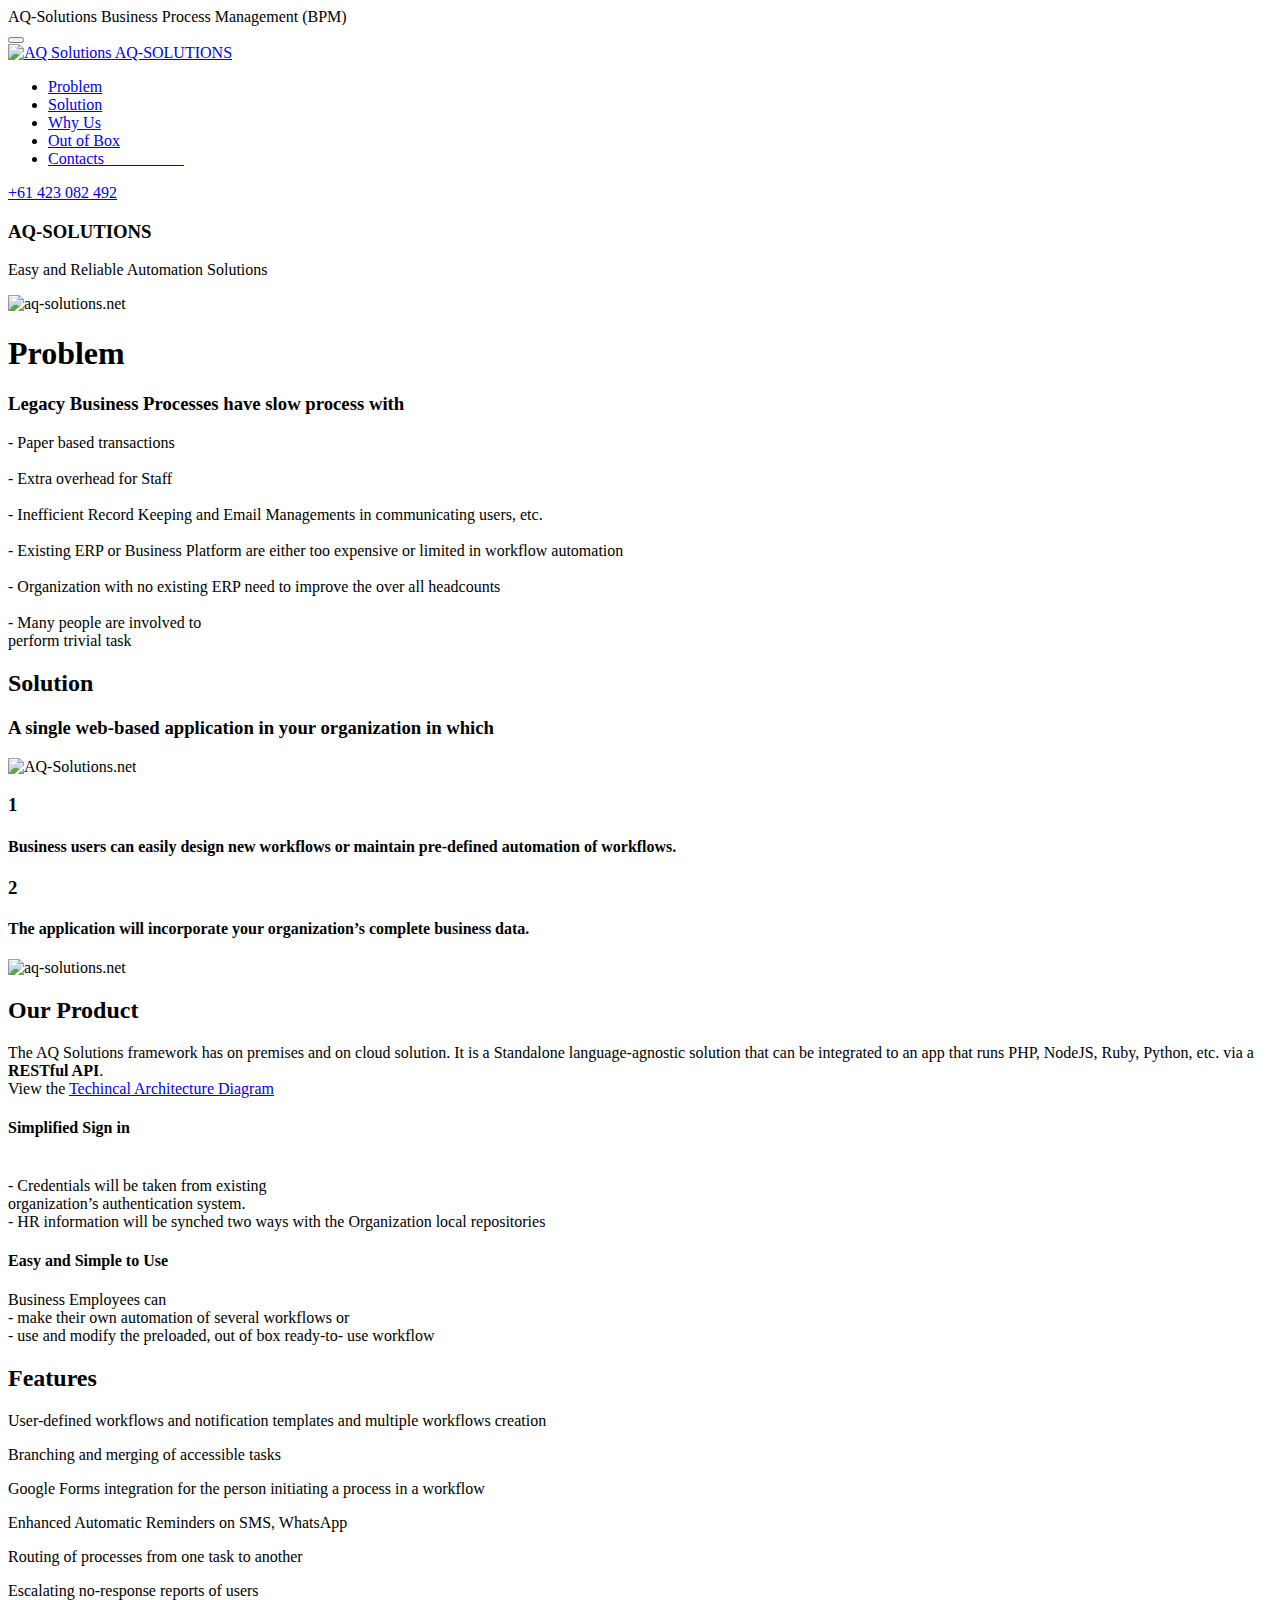
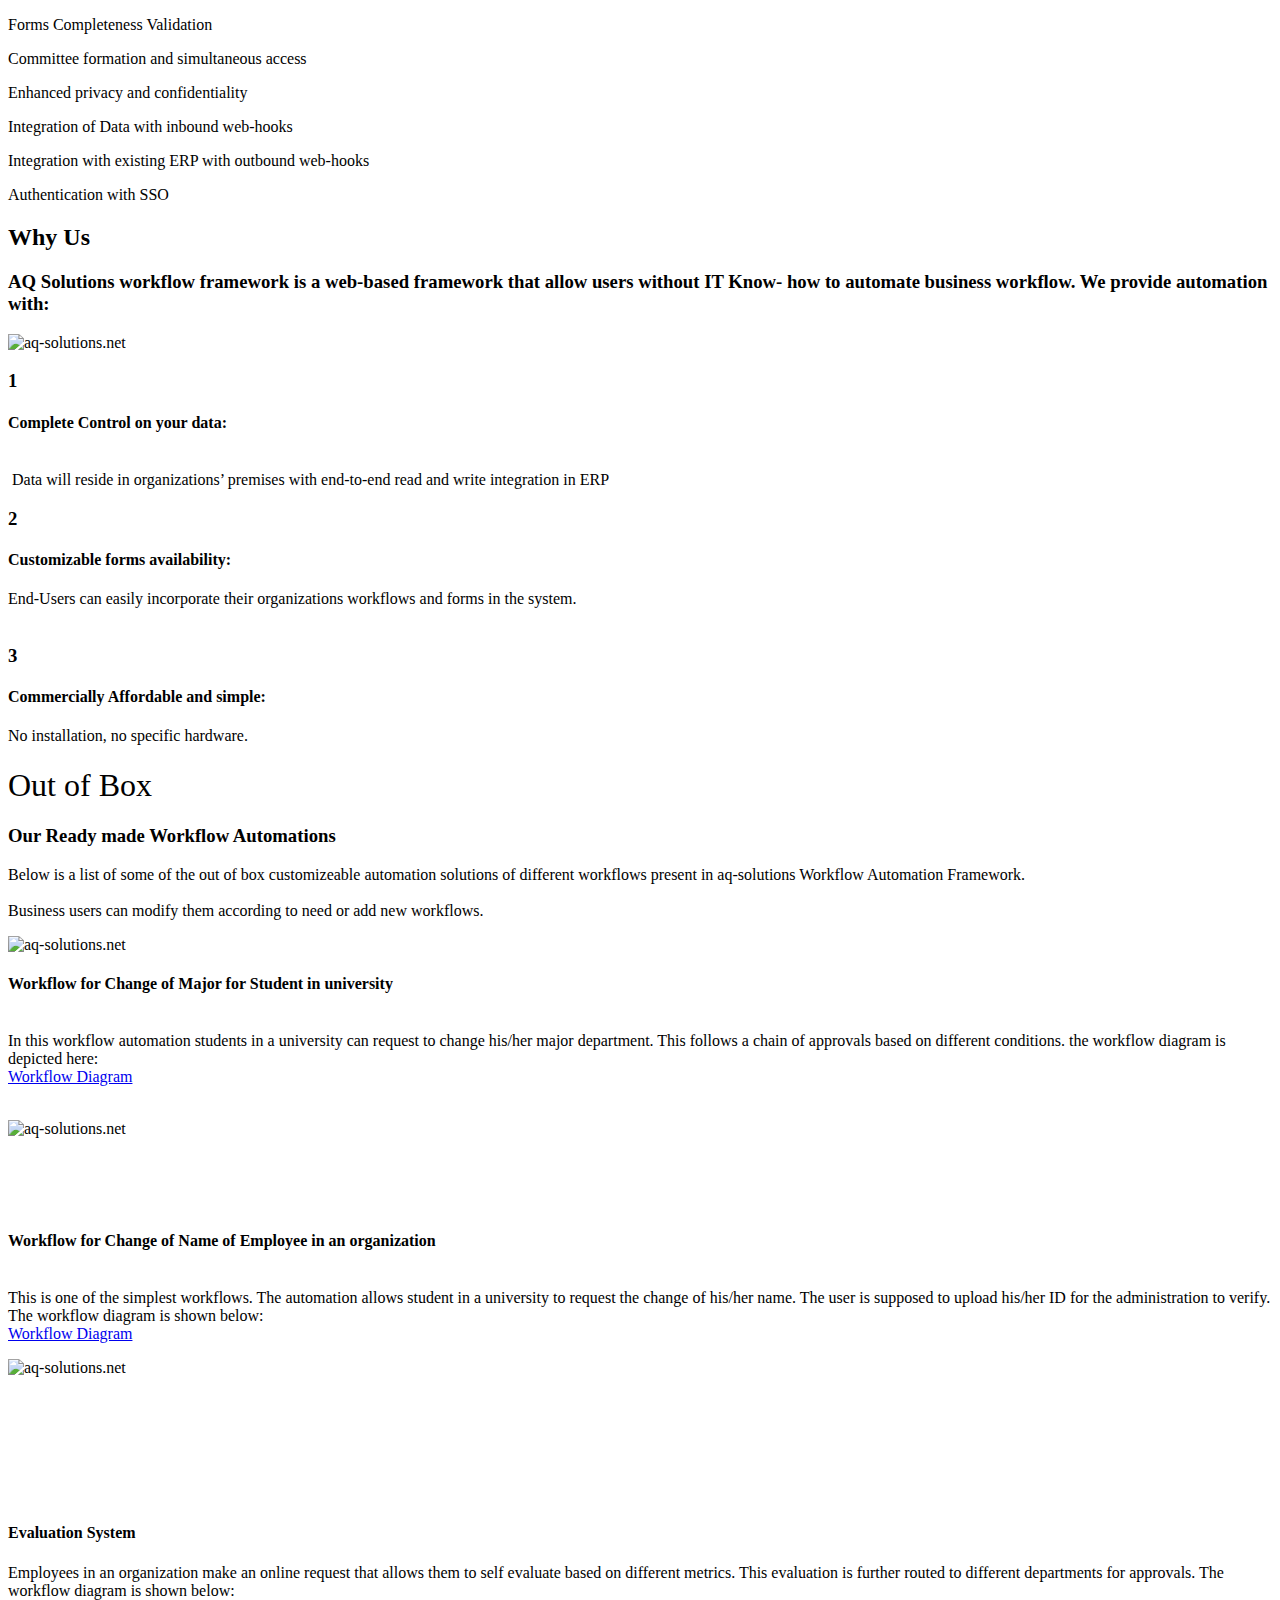
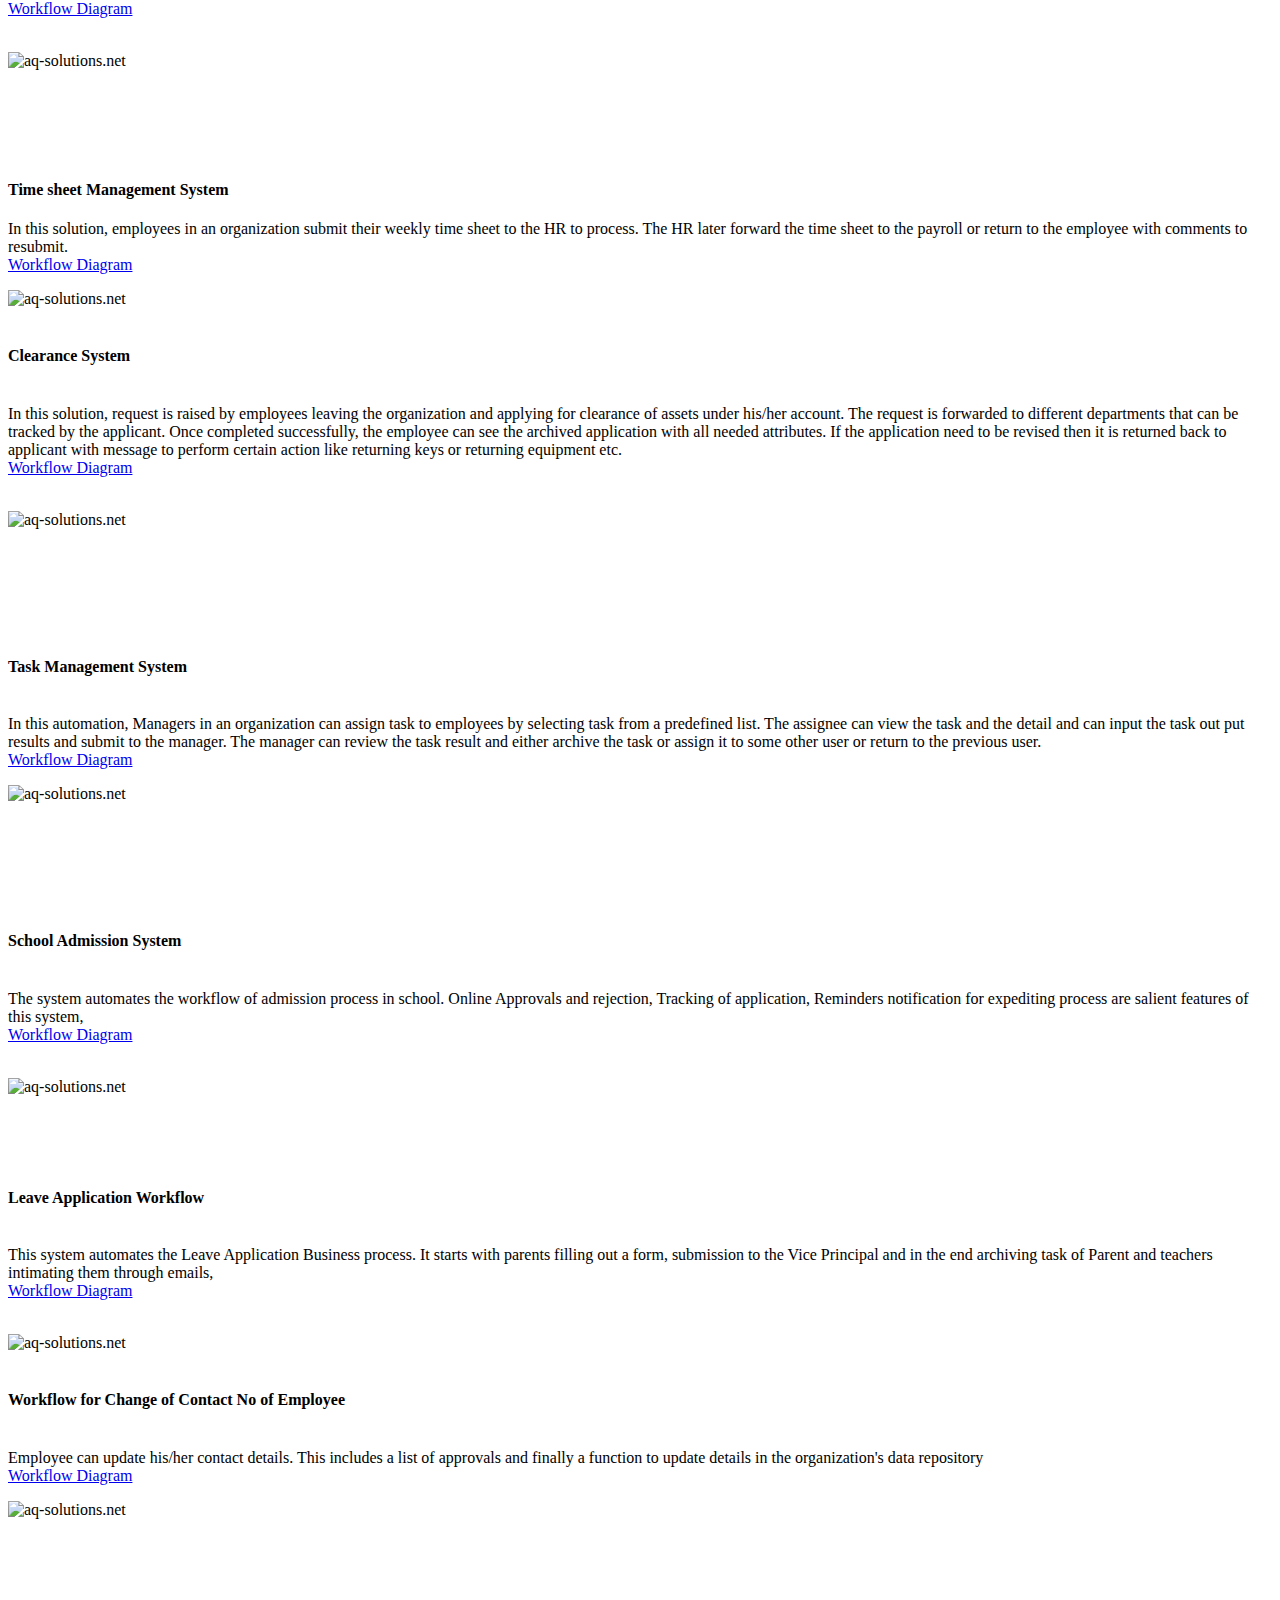
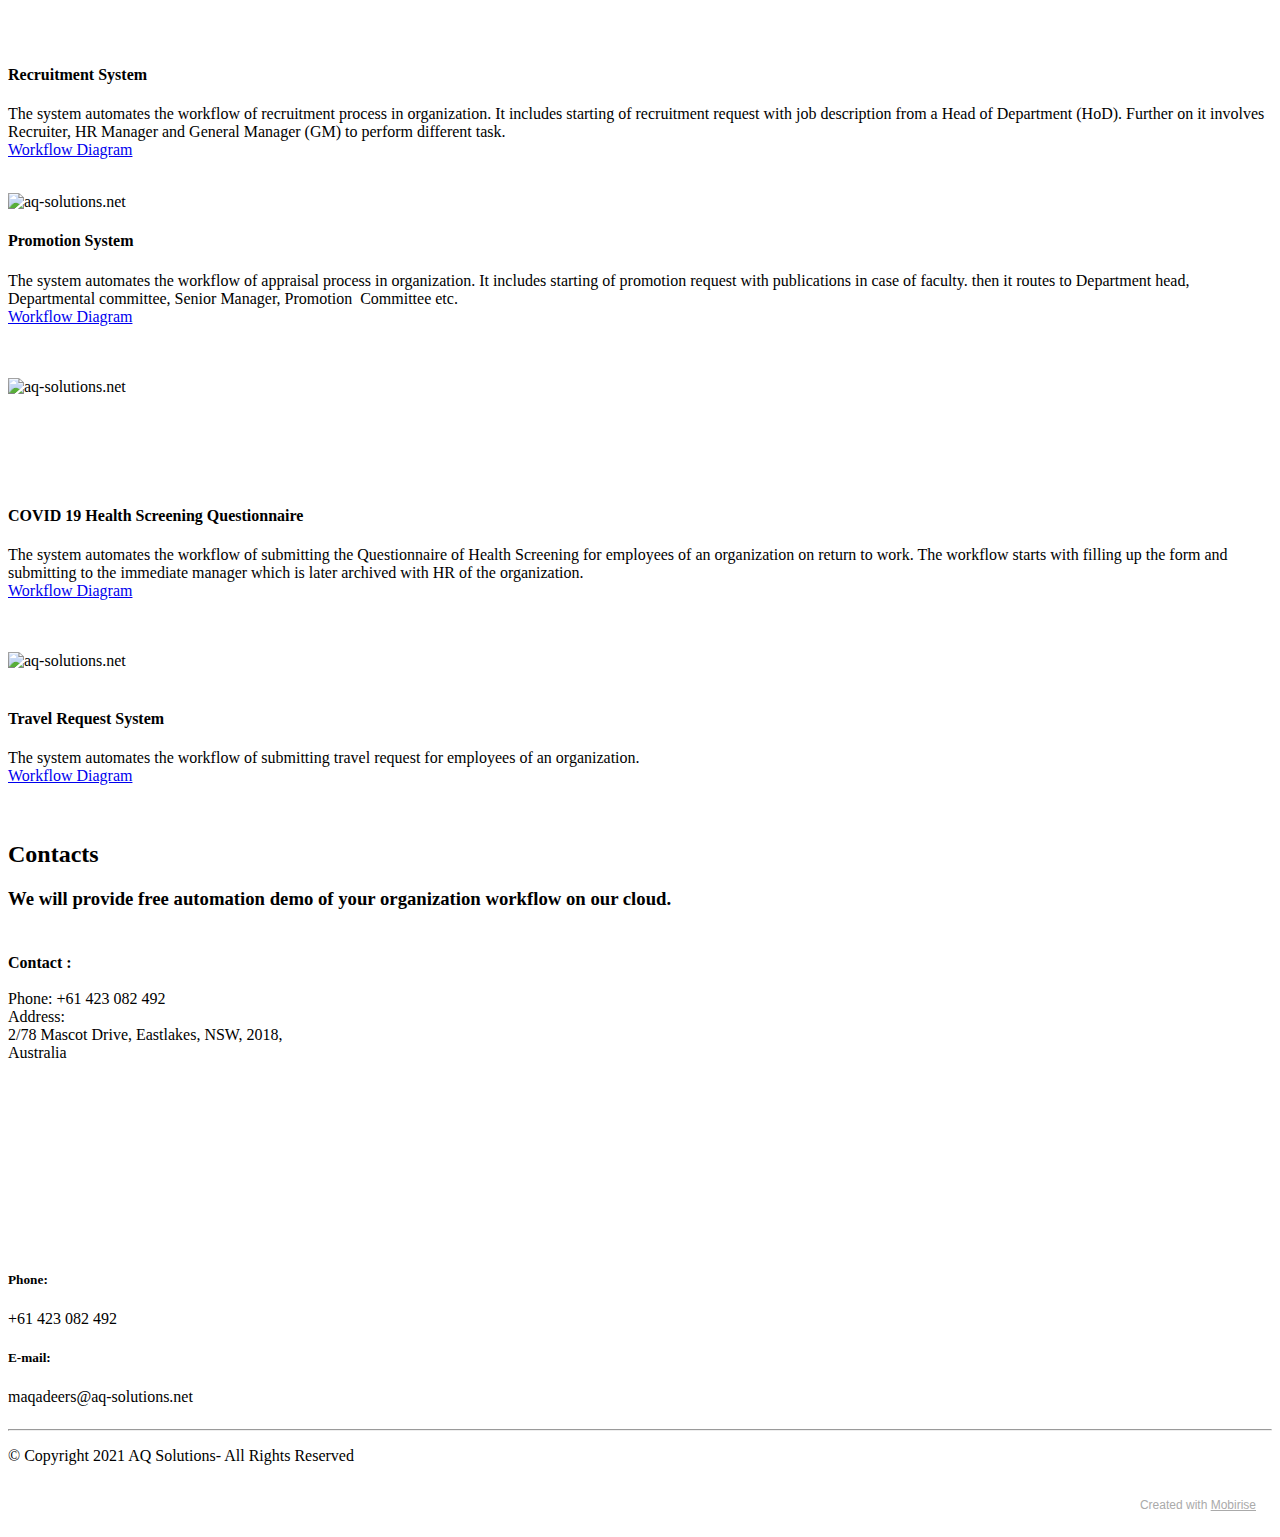
==== index.html @ 7f79ac9f "Change1" ====
<!DOCTYPE html>
<html  >
<head>
  <!-- Site made with Mobirise Website Builder v5.3.0, https://mobirise.com -->
  <meta charset="UTF-8">
  <meta http-equiv="X-UA-Compatible" content="IE=edge">
  <meta name="generator" content="Mobirise v5.3.0, mobirise.com">
  <meta name="twitter:card" content="summary_large_image"/>
  <meta name="twitter:image:src" content="assets/images/index-meta.jpg">
  <meta property="og:image" content="assets/images/index-meta.jpg">
  <meta name="twitter:title" content="AQ-SOLUTIONS">
  <meta name="viewport" content="width=device-width, initial-scale=1, minimum-scale=1">
  <link rel="shortcut icon" href="assets/images/logo-129x108.jpg" type="image/x-icon">
  <meta name="description" content="Optimizing Business Process Automation.  AQ-Solutions provides Workflow Automation Framework that facilitates business users to develop workflow automation or manage out of box workflow automations.   Workflow Automation Framework also incorporates organization’s complete business data. ">
  
  
  <title>AQ-SOLUTIONS</title>
  <link rel="stylesheet" href="assets/web/assets/mobirise-icons/mobirise-icons.css">
  <link rel="stylesheet" href="assets/web/assets/mobirise-icons2/mobirise2.css">
  <link rel="stylesheet" href="assets/bootstrap/css/bootstrap.min.css">
  <link rel="stylesheet" href="assets/bootstrap/css/bootstrap-grid.min.css">
  <link rel="stylesheet" href="assets/bootstrap/css/bootstrap-reboot.min.css">
  <link rel="stylesheet" href="assets/web/assets/gdpr-plugin/gdpr-styles.css">
  <link rel="stylesheet" href="assets/tether/tether.min.css">
  <link rel="stylesheet" href="assets/animatecss/animate.min.css">
  <link rel="stylesheet" href="assets/dropdown/css/style.css">
  <link rel="stylesheet" href="assets/socicon/css/styles.css">
  <link rel="stylesheet" href="assets/theme/css/style.css">
  <link rel="preload" as="style" href="assets/mobirise/css/mbr-additional.css"><link rel="stylesheet" href="assets/mobirise/css/mbr-additional.css" type="text/css">
  
  
  
  
</head>
<body>

<!-- Analytics -->
AQ-Solutions 
Business Process Management (BPM)

<!-- /Analytics -->


  
  <section class="menu cid-s3hNIzCA5r" once="menu" id="menu2-j">

    

    <nav class="navbar navbar-expand beta-menu navbar-dropdown align-items-center navbar-fixed-top navbar-toggleable-sm">
        <button class="navbar-toggler navbar-toggler-right" type="button" data-toggle="collapse" data-target="#navbarSupportedContent" aria-controls="navbarSupportedContent" aria-expanded="false" aria-label="Toggle navigation">
            <div class="hamburger">
                <span></span>
                <span></span>
                <span></span>
                <span></span>
            </div>
        </button>
        <div class="menu-logo">
            <div class="navbar-brand">
                <span class="navbar-logo">
                    <a href="https://aq-solutions.net">
                        <img src="assets/images/logo-129x108.jpg" alt="AQ Solutions" title="Optimizing Business Automation Processes" style="height: 3.8rem;">
                    </a>
                </span>
                <span class="navbar-caption-wrap"><a class="navbar-caption text-black text-primary display-5" href="https://aq-solutions.net" target="_blank">AQ-SOLUTIONS</a></span>
            </div>
        </div>
        <div class="collapse navbar-collapse" id="navbarSupportedContent">
            <ul class="navbar-nav nav-dropdown" data-app-modern-menu="true"><li class="nav-item">
                    <a class="nav-link link text-black display-4" href="index.html#header3-6">
                        Problem</a>
                </li>
                <li class="nav-item">
                    <a class="nav-link link text-black display-4" href="index.html#features11-f">Solution</a>
                </li><li class="nav-item"><a class="nav-link link text-black display-4" href="index.html#counters4-a">Why Us</a></li><li class="nav-item"><a class="nav-link link text-black display-4" href="index.html#header16-q">Out of Box</a></li><li class="nav-item"><a class="nav-link link text-black display-4" href="index.html#contacts1-h">
                        Contacts &nbsp; &nbsp; &nbsp; &nbsp; &nbsp; &nbsp; &nbsp; &nbsp; &nbsp; &nbsp;</a></li></ul>
            <div class="navbar-buttons mbr-section-btn"><a class="btn btn-sm btn-secondary display-7" href="tel:12345678901"><span class="mbri-mobile mbr-iconfont mbr-iconfont-btn" style="font-size: 15px;"></span>+61 423 082 492<br></a></div>
        </div>
    </nav>
</section>

<section class="cid-s3ibS9M7gI mbr-fullscreen mbr-parallax-background" id="header2-s">

    

    <div class="mbr-overlay" style="opacity: 0.8; background-color: rgb(35, 35, 35);"></div>

    <div class="container align-center">
        <div class="row justify-content-md-center">
            <div class="mbr-white col-md-10">
                
                <h3 class="mbr-section-subtitle align-center mbr-light pb-3 mbr-fonts-style display-2"><strong>AQ-SOLUTIONS</strong></h3>
                <p class="mbr-text pb-3 mbr-fonts-style display-5">
                    Easy and Reliable Automation Solutions</p>
                
            </div>
        </div>
    </div>
    <div class="mbr-arrow hidden-sm-down" aria-hidden="true">
        <a href="#next">
            <i class="mbri-down mbr-iconfont"></i>
        </a>
    </div>
</section>

<section class="header3 cid-s3dkK2cMDU" id="header3-6">

    

    

    <div class="container">
        <div class="media-container-row">
            <div class="mbr-figure" style="width: 85%;">
                <img src="assets/images/mbr-924x693.jpg" alt="aq-solutions.net" title="Problems in Legacy systems">
            </div>

            <div class="media-content">
                <h1 class="mbr-section-title mbr-white pb-3 mbr-fonts-style display-1">
                    Problem</h1>
                <h3 class="mbr-section-subtitle align-left mbr-white mbr-light pb-3 mbr-fonts-style display-2">Legacy Business Processes have slow process with&nbsp;</h3>
                <div class="mbr-section-text mbr-white pb-3 ">
                    <p class="mbr-text mbr-fonts-style display-5">- Paper based transactions
<br><br>- Extra overhead for Staff<br><br>- Inefficient Record Keeping and Email Managements in communicating users, etc.&nbsp;<br><br>- Existing ERP or Business Platform are either too expensive or limited in workflow automation <br>
<br>- Organization with no existing ERP need to improve the over all headcounts <br>    
<br>- Many people are involved to 
<br>perform trivial task <br></p>
                </div>
                
            </div>
        </div>
    </div>

</section>

<section class="counters4 counters cid-s3hRTDCoGm" id="counters4-n">

    

    

    <div class="container pt-4 mt-2">
        <h2 class="mbr-section-title pb-3 align-center mbr-fonts-style display-1">Solution</h2>
        <h3 class="mbr-section-subtitle pb-5 align-center mbr-fonts-style display-5">A single web-based application in your organization in which 
</h3>
        <div class="media-container-row">
            <div class="media-block m-auto" style="width: 47%;">
                <div class="mbr-figure">
                    <img src="assets/images/mbr-979x653.jpg" alt="AQ-Solutions.net" title="How the business users can make workflow automation">
                </div>
            </div>
            <div class="cards-block">
                <div class="cards-container">
                    <div class="card px-3 align-left col-12">
                        <div class="panel-item p-4 d-flex align-items-start">
                            <div class="card-img pr-3">
                                <h3 class="img-text d-flex align-items-center justify-content-center">
                                    1
                                </h3>
                            </div>
                            <div class="card-text">
                                <h4 class="mbr-content-title mbr-bold mbr-fonts-style display-5">Business users can easily design new workflows or maintain pre-defined automation of workflows.</h4>
                                
                            </div>
                        </div>
                    </div>
                    <div class="card px-3 align-left col-12">
                        <div class="panel-item p-4 d-flex align-items-start">
                            <div class="card-img pr-3">
                                <h3 class="img-text d-flex align-items-center justify-content-center">
                                    2
                                </h3>
                            </div>
                            <div class="card-text">
                                <h4 class="mbr-content-title mbr-bold mbr-fonts-style display-5">The application will incorporate your organization’s complete business data.&nbsp;</h4>
                                
                            </div>
                        </div>
                    </div>
                    
                    
                </div>
            </div>
        </div>
    </div>
</section>

<section class="features11 cid-s3dp6bJSyZ" id="features11-f">

    

    

    <div class="container">   
        <div class="col-md-12">
            <div class="media-container-row">
                <div class="mbr-figure m-auto" style="width: 50%;">
                    <img src="assets/images/mbr-952x614.jpg" alt="aq-solutions.net" title="Workflow Automation Framework">
                </div>
                <div class=" align-left aside-content">
                    <h2 class="mbr-title pt-2 mbr-fonts-style display-2">Our Product</h2>
                    <div class="mbr-section-text">
                        <p class="mbr-text mb-5 pt-3 mbr-light mbr-fonts-style display-5">
                        The AQ Solutions framework has on premises and on cloud solution. It is a Standalone language-agnostic solution that can be integrated to an app that runs PHP, NodeJS, Ruby, Python, etc. via a <strong>RESTful API</strong>. <br>View the <a href="http://shorturl.at/dzDV7" target="_blank" class="text-primary">Techincal Architecture Diagram</a></p>
                    </div>

                    <div class="block-content">
                        <div class="card p-3 pr-3">
                            <div class="media">
                                <div class=" align-self-center card-img pb-3">
                                    <span class="mbr-iconfont mobi-mbri-bulleted-list mobi-mbri"></span>
                                </div>     
                                <div class="media-body">
                                    <h4 class="card-title mbr-fonts-style display-5">Simplified Sign in<div><br></div></h4>
                                </div>
                            </div>                

                            <div class="card-box">
                                <p class="block-text mbr-fonts-style display-5">- Credentials will be taken from existing 
<br> organization’s authentication system. &nbsp;<br>- HR information will be synched two ways with the Organization local repositories 
                                </p>
                            </div>
                        </div>

                        <div class="card p-3 pr-3">
                            <div class="media">
                                <div class="align-self-center card-img pb-3">
                                    <span class="mbr-iconfont mobi-mbri-like mobi-mbri"></span>
                                </div>     
                                <div class="media-body">
                                    <h4 class="card-title mbr-fonts-style display-5">
                                        Easy and Simple to Use
                                    </h4>
                                </div>
                            </div>                

                            <div class="card-box">
                                <p class="block-text mbr-fonts-style display-5">Business Employees can 
<br>- make their own automation of several workflows or <br>
-&nbsp;use and modify the preloaded, out of box ready-to- use workflow&nbsp;<br></p>
                            </div>
                        </div>
                    </div>
                </div>
            </div>
        </div> 
    </div>          
</section>

<section class="services3 cid-s3dqA6zomt mbr-parallax-background" id="services3-g">
    <!---->
    
    <!---->
    <!--Overlay-->
    <div class="mbr-overlay" style="opacity: 0.5; background-color: rgb(206, 191, 175);">
    </div>
    <!--Container-->
    <div class="container">
        <div class="row">
            <!--Titles-->
            <div class="title pb-5 col-12">
                <h2 class="align-left mbr-fonts-style display-1">
                    Features</h2>
                
            </div>
            <!--Card-1-->
            <div class="card px-3 col-12 col-md-6">
                <div class="card-wrapper media-container-row media-container-row">
                    <div class="card-box">
                        
                        <div class="bottom-line">
                            <p class="mbr-text mbr-fonts-style display-5">User-defined workflows and notification templates and multiple workflows creation<br></p>
                        </div>
                    </div>
                </div>
            </div>
            <!--Card-2-->
            <div class="card px-3 col-12 col-md-6">
                <div class="card-wrapper media-container-row media-container-row">
                    <div class="card-box">
                        
                        <div class="bottom-line">
                            <p class="mbr-text mbr-fonts-style display-5">Branching and merging of accessible tasks​&nbsp;<br></p>
                        </div>
                    </div>
                </div>
            </div>
            <!--Card-3-->
            <div class="card px-3 col-12 col-md-6">
                <div class="card-wrapper media-container-row media-container-row">
                    <div class="card-box">
                        
                        <div class="bottom-line">
                            <p class="mbr-text mbr-fonts-style display-5">
                                Google Forms integration for the person initiating a process in a workflow</p>
                        </div>
                    </div>
                </div>
            </div>
            <!--Card-4-->
            <div class="card px-3 col-12 col-md-6">
                <div class="card-wrapper media-container-row media-container-row">
                    <div class="card-box">
                        
                        <div class="bottom-line">
                            <p class="mbr-text mbr-fonts-style display-5">Enhanced Automatic Reminders on SMS, WhatsApp&nbsp;<br></p>
                        </div>
                    </div>
                </div>
            </div>
            <!--Card-5-->
            <div class="card px-3 col-12 col-md-6">
                <div class="card-wrapper media-container-row media-container-row">
                    <div class="card-box">
                        
                        <div class="bottom-line">
                            <p class="mbr-text mbr-fonts-style display-5">Routing of processes from one task to another&nbsp;<br></p>
                        </div>
                    </div>
                </div>
            </div>
            <!--Card-6-->
            <div class="card px-3 col-12 col-md-6">
                <div class="card-wrapper media-container-row media-container-row">
                    <div class="card-box">
                        
                        <div class="bottom-line">
                            <p class="mbr-text mbr-fonts-style display-5">Escalating no-response reports of users ​&nbsp;<br></p>
                        </div>
                    </div>
                </div>
            </div>
            <!--Card-7-->
            <div class="card px-3 col-12 col-md-6">
                <div class="card-wrapper media-container-row media-container-row">
                    <div class="card-box">
                        
                        <div class="bottom-line">
                            <p class="mbr-text mbr-fonts-style display-5">Forms Completeness Validation&nbsp;<br></p>
                        </div>
                    </div>
                </div>
            </div>
            <!--Card-8-->
            <div class="card px-3 col-12 col-md-6">
                <div class="card-wrapper media-container-row media-container-row">
                    <div class="card-box">
                        
                        <div class="bottom-line">
                            <p class="mbr-text mbr-fonts-style display-5">Committee formation and simultaneous access​&nbsp;<br></p>
                        </div>
                    </div>
                </div>
            </div>
            <!--Card-9-->
            <div class="card px-3 col-12 col-md-6">
                <div class="card-wrapper media-container-row media-container-row">
                    <div class="card-box">
                        
                        <div class="bottom-line">
                            <p class="mbr-text mbr-fonts-style display-5">Enhanced privacy and confidentiality&nbsp;<br></p>
                        </div>
                    </div>
                </div>
            </div>
            <!--Card-10-->
            <div class="card px-3 col-12 col-md-6">
                <div class="card-wrapper media-container-row media-container-row">
                    <div class="card-box">
                        
                        <div class="bottom-line">
                            <p class="mbr-text mbr-fonts-style display-5">Integration of Data with inbound web-hooks&nbsp;<br></p>
                        </div>
                    </div>
                </div>
            </div>
            <!--Card-11-->
            <div class="card px-3 col-12 col-md-6">
                <div class="card-wrapper media-container-row media-container-row">
                    <div class="card-box">
                        
                        <div class="bottom-line">
                            <p class="mbr-text mbr-fonts-style display-5">Integration with existing ERP with outbound web-hooks&nbsp;<br></p>
                        </div>
                    </div>
                </div>
            </div>
            <!--Card-12-->
            <div class="card px-3 col-12 col-md-6">
                <div class="card-wrapper media-container-row media-container-row">
                    <div class="card-box">
                        
                        <div class="bottom-line">
                            <p class="mbr-text mbr-fonts-style display-5">Authentication with SSO&nbsp;<br></p>
                        </div>
                    </div>
                </div>
            </div>
        </div>
    </div>
</section>

<section class="counters4 counters cid-s3dmGpBkvc" id="counters4-a">

    

    <div class="mbr-overlay" style="opacity: 0.9; background-color: rgb(204, 204, 204);">
    </div>

    <div class="container pt-4 mt-2">
        <h2 class="mbr-section-title pb-3 align-center mbr-fonts-style display-1">Why Us</h2>
        <h3 class="mbr-section-subtitle pb-5 align-center mbr-fonts-style display-5">AQ Solutions workflow framework is a web-based framework that allow users without IT Know- how&nbsp;to automate business workflow. We provide automation with:</h3>
        <div class="media-container-row">
            <div class="media-block m-auto" style="width: 49%;">
                <div class="mbr-figure">
                    <img src="assets/images/mbr-1023x664.jpg" alt="aq-solutions.net" title="Workflow Automation Framework">
                </div>
            </div>
            <div class="cards-block">
                <div class="cards-container">
                    <div class="card px-3 align-left col-12">
                        <div class="panel-item p-4 d-flex align-items-start">
                            <div class="card-img pr-3">
                                <h3 class="img-text d-flex align-items-center justify-content-center">
                                    1</h3>
                            </div>
                            <div class="card-text">
                                <h4 class="mbr-content-title mbr-bold mbr-fonts-style display-5">Complete Control on your data:
<div><br></div></h4>
                                <p class="mbr-content-text mbr-fonts-style display-5">&nbsp;Data will reside in organizations’ premises with end-to-end read and write integration in ERP &nbsp;<br></p>
                            </div>
                        </div>
                    </div>
                    <div class="card px-3 align-left col-12">
                        <div class="panel-item p-4 d-flex align-items-start">
                            <div class="card-img pr-3">
                                <h3 class="img-text d-flex align-items-center justify-content-center">
                                    2
                                </h3>
                            </div>
                            <div class="card-text">
                                <h4 class="mbr-content-title mbr-bold mbr-fonts-style display-5">Customizable forms availability:&nbsp;</h4>
                                <p class="mbr-content-text mbr-fonts-style display-5">End-Users can easily incorporate their organizations workflows and forms in the system.
<br><br></p>
                            </div>
                        </div>
                    </div>
                    <div class="card px-3 align-left col-12">
                        <div class="panel-item p-4 d-flex align-items-start">
                            <div class="card-img pr-3">
                                <h3 class="img-text d-flex align-items-center justify-content-center">
                                    3
                                </h3>
                            </div>
                            <div class="card-text">
                                <h4 class="mbr-content-title mbr-bold mbr-fonts-style display-5">Commercially Affordable and simple:&nbsp;</h4>
                                <p class="mbr-content-text mbr-fonts-style display-5">
                                        No installation, no specific hardware.</p>
                            </div>
                        </div>
                    </div>
                    
                </div>
            </div>
        </div>
    </div>
</section>

<section class="header1 cid-s3hZFuyuXz" id="header16-q">

    

    

    <div class="container">
        <div class="row justify-content-md-center">
            <div class="col-md-10 align-center">
                <h1 class="mbr-section-title mbr-bold pb-3 mbr-fonts-style display-1"><span style="font-weight: normal;">Out of Box</span><br></h1>
                <h3 class="mbr-section-subtitle mbr-light pb-3 mbr-fonts-style display-2">Our Ready made Workflow Automations</h3>
                <p class="mbr-text pb-3 mbr-fonts-style display-5">
                    Below is a list of some of the out of box customizeable automation solutions of different workflows present in aq-solutions Workflow Automation Framework. <br><br>Business users can modify them according to need or add new workflows.&nbsp;</p>
                
            </div>
        </div>
    </div>

</section>

<section class="features19 cid-s4whRRHynZ" id="features19-z">
    
    
    <div class="container">
        <div class="row">
            
            
            <div class="item features-image col-lg-4 col-md-6 col-sm-12">
                <div class="item-wrapper">
                    <div class="item-img card-img">
                        <img src="assets/images/mbr-700x700.jpg" alt="aq-solutions.net" title="" data-slide-to="0">
                    </div>
                    <div class="item-content">
                        <h4 class="item-title mbr-fonts-style pb-3 display-5">Workflow for Change of Major for Student in university<br><br></h4>
                        
                        <p class="item-text display-7">In this workflow automation students in a university can request to change his/her major department. This follows a chain of approvals based on different conditions. the workflow diagram is depicted here:&nbsp;<br><a href="https://bit.ly/3esmqnI" target="_blank">Workflow Diagram</a><br><br></p>
                    </div>
                    
                </div>
            </div><div class="item features-image col-lg-4 col-md-6 col-sm-12">
                <div class="item-wrapper">
                    <div class="item-img card-img">
                        <img src="assets/images/mbr-700x494.jpg" alt="aq-solutions.net" title="" data-slide-to="1">
                    </div>
                    <div class="item-content">
                        <h4 class="item-title mbr-fonts-style pb-3 display-5"><br><br><br><br>Workflow for Change of Name of Employee in an organization<div><br></div></h4>
                        
                        <p class="item-text display-7">This is one of the simplest workflows. The automation allows student in a university to request the change of his/her name. The user is supposed to upload his/her ID for the administration to verify. The workflow diagram is shown below:&nbsp;<br><a href="https://bit.ly/2ZmrXYE" target="_blank">Workflow Diagram</a><br></p>
                    </div>
                    
                </div>
            </div><div class="item features-image col-lg-4 col-md-6 col-sm-12">
                <div class="item-wrapper">
                    <div class="item-img card-img">
                        <img src="assets/images/mbr-700x394.jpg" alt="aq-solutions.net" title="" data-slide-to="2">
                    </div>
                    <div class="item-content">
                        <h4 class="item-title mbr-fonts-style pb-3 display-5"><br><br><br><br><br><br><br>Evaluation System
</h4>
                        
                        <p class="item-text display-7">Employees in an organization make an online request that allows them to self evaluate based on different metrics. This evaluation is further routed to different departments for approvals. The workflow diagram is shown below: 
<br><a href="https://bit.ly/38PVWLG" target="_blank">Workflow Diagram</a><br><br></p>
                    </div>
                    
                </div>
            </div>
        </div>
    </div>
</section>

<section class="features19 cid-s3hY0E1YLO" id="features19-p">
    
    
    <div class="container">
        <div class="row">
            <div class="item features-image col-lg-4 col-md-6 col-sm-12">
                <div class="item-wrapper">
                    <div class="item-img card-img">
                        <img src="assets/images/mbr-700x528.jpg" alt="aq-solutions.net" title="">
                    </div>
                    <div class="item-content">
                        <h4 class="item-title mbr-fonts-style pb-3 display-5">
                            <br><br><br><br><br>Time sheet Management System&nbsp;</h4>
                        
                        <p class="item-text display-7">In this solution, employees in an organization submit their weekly time sheet to the HR to process. The HR later forward the time sheet to the payroll or return to the employee with comments to resubmit.&nbsp;<br><a href="https://bit.ly/3lg7D3N" class="text-primary" target="_blank">Workflow Diagram</a><br></p>
                    </div>
                    
                </div>
            </div>
            <div class="item features-image col-lg-4 col-md-6 col-sm-12">
                <div class="item-wrapper">
                    <div class="item-img card-img">
                        <img src="assets/images/mbr-700x741.png" alt="aq-solutions.net" title="">
                    </div>
                    <div class="item-content">
                        <h4 class="item-title mbr-fonts-style pb-3 display-5"><br>Clearance System<br><br></h4>
                        
                        <p class="item-text display-7">In this solution, request is raised by employees leaving the organization and applying for clearance of assets under his/her account. The request is forwarded to different departments that can be tracked by the applicant. Once completed successfully, the employee can see the archived application with all needed attributes. If the application need to be revised then it is returned back to applicant with message to perform certain action like returning keys or returning equipment etc.
<br><a href="https://bit.ly/2WQYKDt" target="_blank">Workflow Diagram</a><br>
<br></p>
                    </div>
                    
                </div>
            </div>
            <div class="item features-image col-lg-4 col-md-6 col-sm-12">
                <div class="item-wrapper">
                    <div class="item-img card-img">
                        <img src="assets/images/mbr-700x515.png" alt="aq-solutions.net" title="">
                    </div>
                    <div class="item-content">
                        <h4 class="item-title mbr-fonts-style pb-3 display-5"><br><br><br><br><br><br>Task Management System<br><br>
</h4>
                        
                        <p class="item-text display-7">In this automation, Managers in an organization can assign task to employees by selecting task from a predefined list. The assignee can view the task and the detail and can input the task out put results and submit to the manager. The manager can review the task result and either archive the task or assign it to some other user or return to the previous user.&nbsp;&nbsp;<br><a href="https://bit.ly/36aG0Tu" class="text-primary" target="_blank">Workflow Diagram</a>&nbsp;<br></p>
                    </div>
                    
                </div>
            </div>
        </div>
    </div>
</section>

<section class="features19 cid-s3i0mOfAFq" id="features19-r">
    
    
    <div class="container">
        <div class="row">
            <div class="item features-image col-lg-4 col-md-6 col-sm-12">
                <div class="item-wrapper">
                    <div class="item-img card-img">
                        <img src="assets/images/mbr-5-700x467.jpg" alt="aq-solutions.net" title="">
                    </div>
                    <div class="item-content">
                        <h4 class="item-title mbr-fonts-style pb-3 display-5"><br><br><br><br><br><br>School Admission System
</h4>
                        
                        <p class="item-text display-7"><br>The system automates the workflow of admission process in school. Online Approvals and rejection, Tracking of application, Reminders notification for expediting process are salient features of this system,
<br><a href="https://bit.ly/3cCUIWj" target="_blank">Workflow Diagram</a><br>
<br></p>
                    </div>
                    
                </div>
            </div>
            <div class="item features-image col-lg-4 col-md-6 col-sm-12">
                <div class="item-wrapper">
                    <div class="item-img card-img">
                        <img src="assets/images/mbr-2-700x525.jpg" alt="aq-solutions.net" title="">
                    </div>
                    <div class="item-content">
                        <h4 class="item-title mbr-fonts-style pb-3 display-5"><br><br><br><br>Leave Application Workflow<br></h4>
                        
                        <p class="item-text display-7"><br>This system automates the Leave Application Business process. It starts with parents filling out a form, submission to the Vice Principal and in the end archiving task of Parent and teachers intimating them through emails,&nbsp;&nbsp;<br><a href="https://bit.ly/36hF0OY" target="_blank">Workflow Diagram</a><br><br></p>
                    </div>
                    
                </div>
            </div><div class="item features-image col-lg-4 col-md-6 col-sm-12">
                <div class="item-wrapper">
                    <div class="item-img card-img">
                        <img src="assets/images/mbr-700x706.png" alt="aq-solutions.net" title="" data-slide-to="2">
                    </div>
                    <div class="item-content">
                        <h4 class="item-title mbr-fonts-style pb-3 display-5"><br>Workflow for Change of Contact No of Employee<div><br></div></h4>
                        
                        <p class="item-text display-7">Employee can update his/her contact details. This includes a list of approvals and finally a function to update details in the organization's data repository<br><a href="https://bit.ly/2ZnqAca" target="_blank">Workflow Diagram</a></p>
                    </div>
                    
                </div>
            </div>
            
        </div>
    </div>
</section>

<section class="features19 cid-s62dwQMpby" id="features19-11">
    
    
    <div class="container">
        <div class="row">
            <div class="item features-image col-lg-4 col-md-6 col-sm-12">
                <div class="item-wrapper">
                    <div class="item-img card-img">
                        <img src="assets/images/mbr-700x361.png" alt="aq-solutions.net" title="">
                    </div>
                    <div class="item-content">
                        <h4 class="item-title mbr-fonts-style pb-3 display-5"><br><br><br><br><br><br><br>Recruitment System</h4>
                        
                        <p class="item-text display-7">The system automates the workflow of recruitment process in organization. It includes starting of recruitment request with job description from a Head of Department (HoD). Further on it involves Recruiter, HR Manager and General Manager (GM) to perform different task. <br><a href="https://bit.ly/2X5NeV3" target="_blank">Workflow Diagram</a><br>
<br></p>
                    </div>
                    
                </div>
            </div><div class="item features-image col-lg-4 col-md-6 col-sm-12">
                <div class="item-wrapper">
                    <div class="item-img card-img">
                        <img src="assets/images/mbr-2-700x700.png" alt="aq-solutions.net" title="" data-slide-to="1">
                    </div>
                    <div class="item-content">
                        <h4 class="item-title mbr-fonts-style pb-3 display-5">Promotion System</h4>
                        
                        <p class="item-text display-7">The system automates the workflow of appraisal process in organization. It includes starting of promotion request with publications in case of faculty. then it routes to Department head, Departmental committee, Senior Manager, Promotion &nbsp;Committee etc.&nbsp;<br><a href="https://bit.ly/3iMSrtR" target="_blank">Workflow Diagram
</a><br><br>
<br></p>
                    </div>
                    
                </div>
            </div><div class="item features-image col-lg-4 col-md-6 col-sm-12">
                <div class="item-wrapper">
                    <div class="item-img card-img">
                        <img src="assets/images/mbr-6-700x467.jpg" alt="aq-solutions.net" title="" data-slide-to="2">
                    </div>
                    <div class="item-content">
                        <h4 class="item-title mbr-fonts-style pb-3 display-5"><br><br><br><br><br>COVID 19 Health Screening Questionnaire</h4>
                        
                        <p class="item-text display-7">The system automates the workflow of submitting the Questionnaire of Health Screening for employees of an organization on return to work. The workflow starts with filling up the form and submitting to the immediate manager which is later archived with HR of the organization.&nbsp;<br><a href="https://bit.ly/3cBUi2r" target="_blank">Workflow Diagram
</a><br><br>
<br></p>
                    </div>
                    
                </div>
            </div><div class="item features-image col-lg-4 col-md-6 col-sm-12">
                <div class="item-wrapper">
                    <div class="item-img card-img">
                        <img src="assets/images/mbr-700x465.jpg" alt="aq-solutions.net" title="" data-slide-to="3">
                    </div>
                    <div class="item-content">
                        <h4 class="item-title mbr-fonts-style pb-3 display-5"><br>Travel Request System</h4>
                        
                        <p class="item-text display-7">The system automates the workflow of submitting travel request for employees of an organization.&nbsp;<br><a href="https://bit.ly/3cU7MIJ" target="_blank" class="text-primary">Workflow Diagram
</a><br><br>
<br></p>
                    </div>
                    
                </div>
            </div>
            
            
        </div>
    </div>
</section>

<section class="mbr-section contacts1 cid-s3h8xRhgil mbr-parallax-background" id="contacts1-h">
    <!---->
    
    <!---->
    <!--Overlay-->
    <div class="mbr-overlay" style="opacity: 0.8; background-color: rgb(239, 239, 239);">
    </div>
    <!--Container-->
    <div class="container">
        <div class="row">
            <!--Titles-->
            <div class="title col-12">
                <h2 class="align-left mbr-fonts-style display-1">Contacts
                </h2>
                <h3 class="mbr-section-subtitle mbr-light mbr-fonts-style pt-3 display-5">We will provide <strong>free </strong>automation demo of your organization workflow on our cloud.&nbsp;<br><br></h3>
            </div>
            <!--Left-->
            <div class="col-12 col-md-6">
                <div class="left-block wrapper">
                    <div class="b b-adress">
                        <h5 class="align-left mbr-fonts-style m-0 display-5"></h5>
                        <p class="mbr-text align-left mbr-fonts-style display-5"><strong>Contact :</strong><br><br>Phone:&nbsp;+61 423 082 492
<br>Address:&nbsp;<br>2/78 Mascot Drive, Eastlakes, NSW, 2018,&nbsp;<br>Australia</p>
                    </div>
                    
                    
                </div>
            </div>
            <!--Right-->
            <div class="col-12 col-md-6">
                <div class="google-map"><iframe frameborder="0" style="border:0" src="https://www.google.com/maps/embed/v1/place?key=AIzaSyDk89J4FSunMF33ruMVWJaJht_Ro0kvoXs&amp;q=2/78 Mascot Drive, Eastlakes, NSW, 2018, Australia" allowfullscreen=""></iframe></div>
            </div>
        </div>
    </div>
</section>

<section class="cid-sc3oThwSiW" id="footer1-12">

    

    

    <div class="container">
        <div class="media-container-row content text-white">
            <div class="col-12 col-md-3">
                <div class="media-wrap">
                    
                        <img src="assets/images/logo-258x215.jpg" alt="" title="">
                    
                </div>
            </div>
            <div class="col-12 col-md-3 mbr-fonts-style display-7">
                <h5 class="pb-3">Phone:</h5>
                <p class="mbr-text">+61 423 082 492</p>
            </div>
            <div class="col-12 col-md-3 mbr-fonts-style display-7">
                <h5 class="pb-3">E-mail:</h5>
                <p class="mbr-text"> maqadeers@aq-solutions.net</p>
            </div>
            <div class="col-12 col-md-3 mbr-fonts-style display-7">
                <h5 class="pb-3"></h5>
                <p class="mbr-text"></p>
            </div>
        </div>
        <div class="footer-lower">
            <div class="media-container-row">
                <div class="col-sm-12">
                    <hr>
                </div>
            </div>
            <div class="media-container-row mbr-white">
                <div class="col-sm-6 copyright">
                    <p class="mbr-text mbr-fonts-style display-7">
                        © Copyright 2021 AQ Solutions- All Rights Reserved
                    </p>
                </div>
                <div class="col-md-6">
                    <div class="social-list align-right">
                        <div class="soc-item">
                            <a href="https://www.linkedin.com/" target="_blank">
                                <span class="mbr-iconfont mbr-iconfont-social socicon-linkedin socicon"></span>
                            </a>
                        </div>
                        <div class="soc-item">
                            <a href="https://wa.me/61423082492">
                                <span class="mbr-iconfont mbr-iconfont-social socicon-whatsapp socicon"></span>
                            </a>
                        </div>
                        
                        
                        
                        
                    </div>
                </div>
            </div>
        </div>
    </div>
</section><section style="background-color: #fff; font-family: -apple-system, BlinkMacSystemFont, 'Segoe UI', 'Roboto', 'Helvetica Neue', Arial, sans-serif; color:#aaa; font-size:12px; padding: 0; align-items: center; display: flex;"><a href="https://mobirise.site/b" style="flex: 1 1; height: 3rem; padding-left: 1rem;"></a><p style="flex: 0 0 auto; margin:0; padding-right:1rem;">Created with <a href="https://mobirise.site/a" style="color:#aaa;">Mobirise</a></p></section><script src="assets/web/assets/jquery/jquery.min.js"></script>  <script src="assets/popper/popper.min.js"></script>  <script src="assets/bootstrap/js/bootstrap.min.js"></script>  <script src="assets/web/assets/cookies-alert-plugin/cookies-alert-core.js"></script>  <script src="assets/web/assets/cookies-alert-plugin/cookies-alert-script.js"></script>  <script src="assets/tether/tether.min.js"></script>  <script src="assets/smoothscroll/smooth-scroll.js"></script>  <script src="assets/viewportchecker/jquery.viewportchecker.js"></script>  <script src="assets/parallax/jarallax.min.js"></script>  <script src="assets/dropdown/js/nav-dropdown.js"></script>  <script src="assets/dropdown/js/navbar-dropdown.js"></script>  <script src="assets/touchswipe/jquery.touch-swipe.min.js"></script>  <script src="assets/theme/js/script.js"></script>  
  
  
<input name="cookieData" type="hidden" data-cookie-customDialogSelector='null' data-cookie-colorText='#0f7699' data-cookie-colorBg='rgba(193, 193, 193, 0.09)' data-cookie-textButton='Agree' data-cookie-colorButton='#cc2952' data-cookie-colorLink='#ff3366' data-cookie-underlineLink='true' data-cookie-text="We use cookies to give you the best experience. Read our <a href='privacy.html'>cookie policy</a>.">
   <div id="scrollToTop" class="scrollToTop mbr-arrow-up"><a style="text-align: center;"><i class="mbr-arrow-up-icon mbr-arrow-up-icon-cm cm-icon cm-icon-smallarrow-up"></i></a></div>
    <input name="animation" type="hidden">
  </body>
</html>
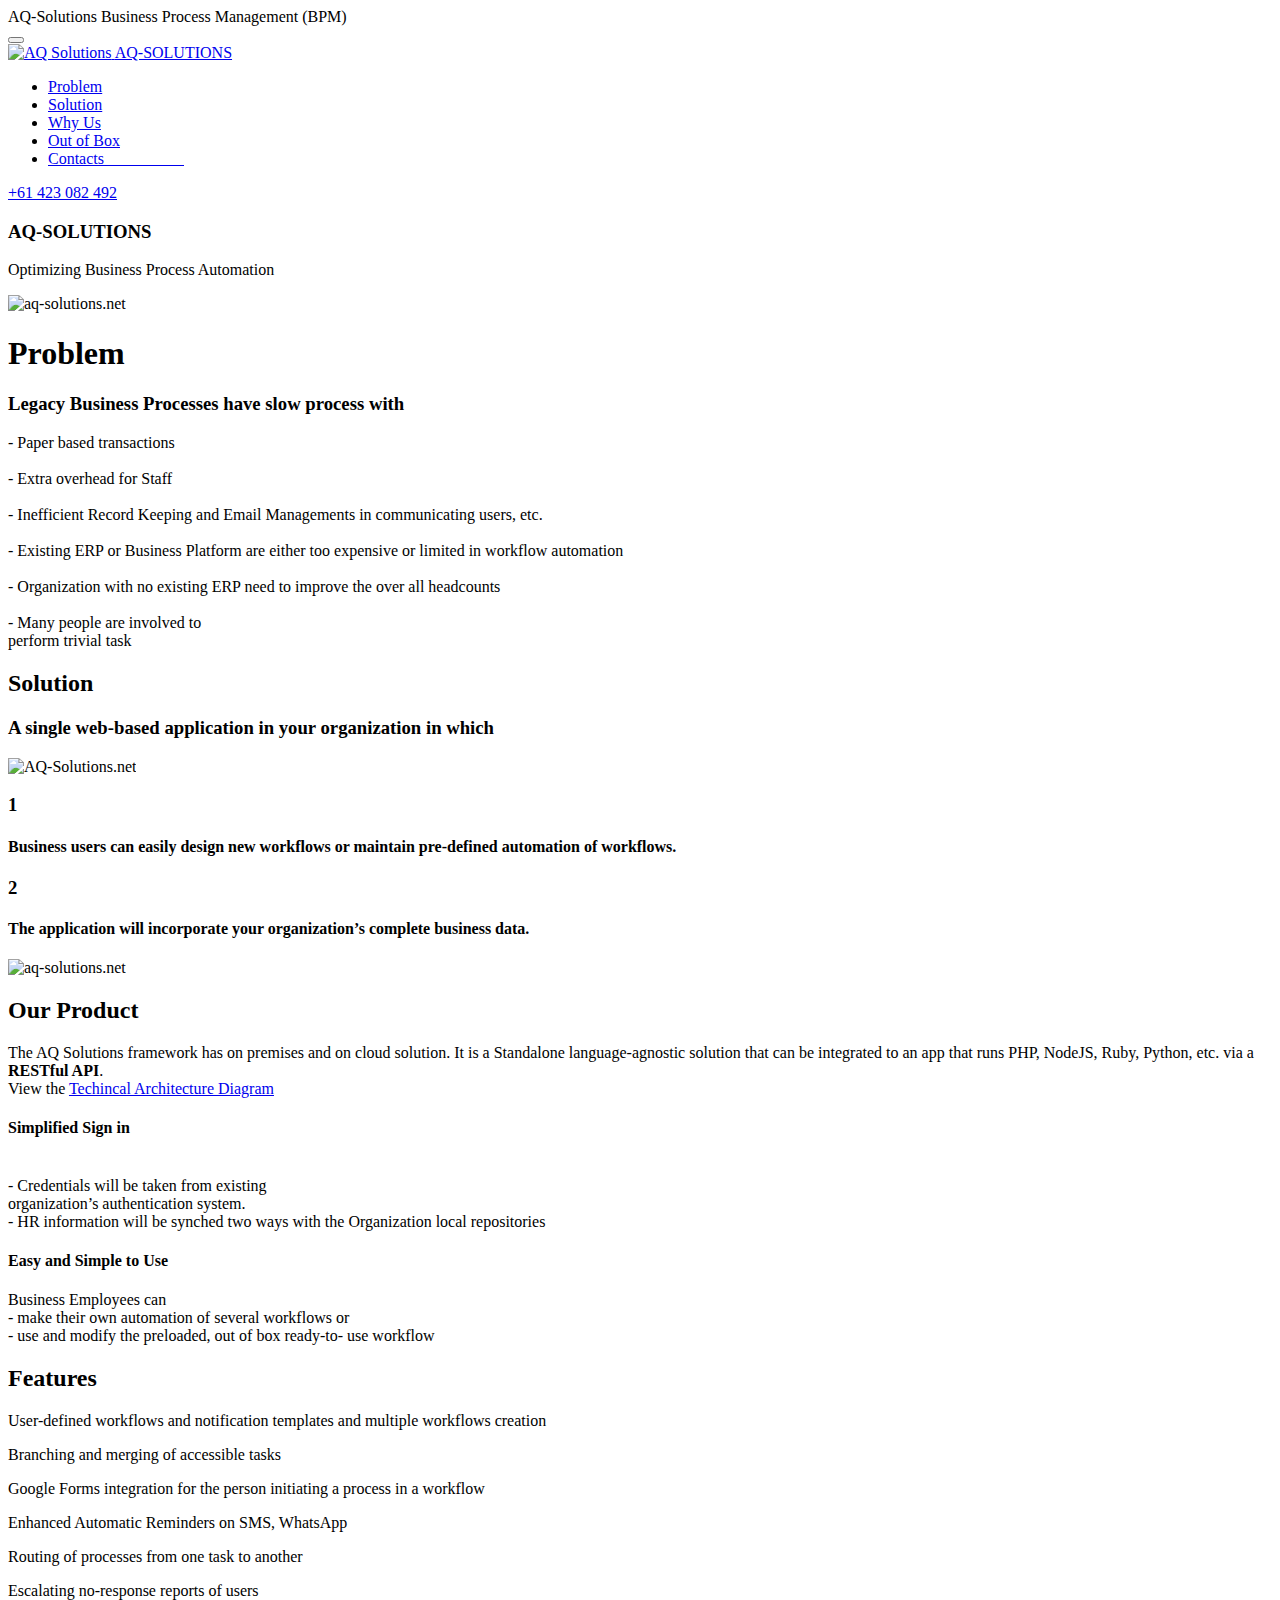
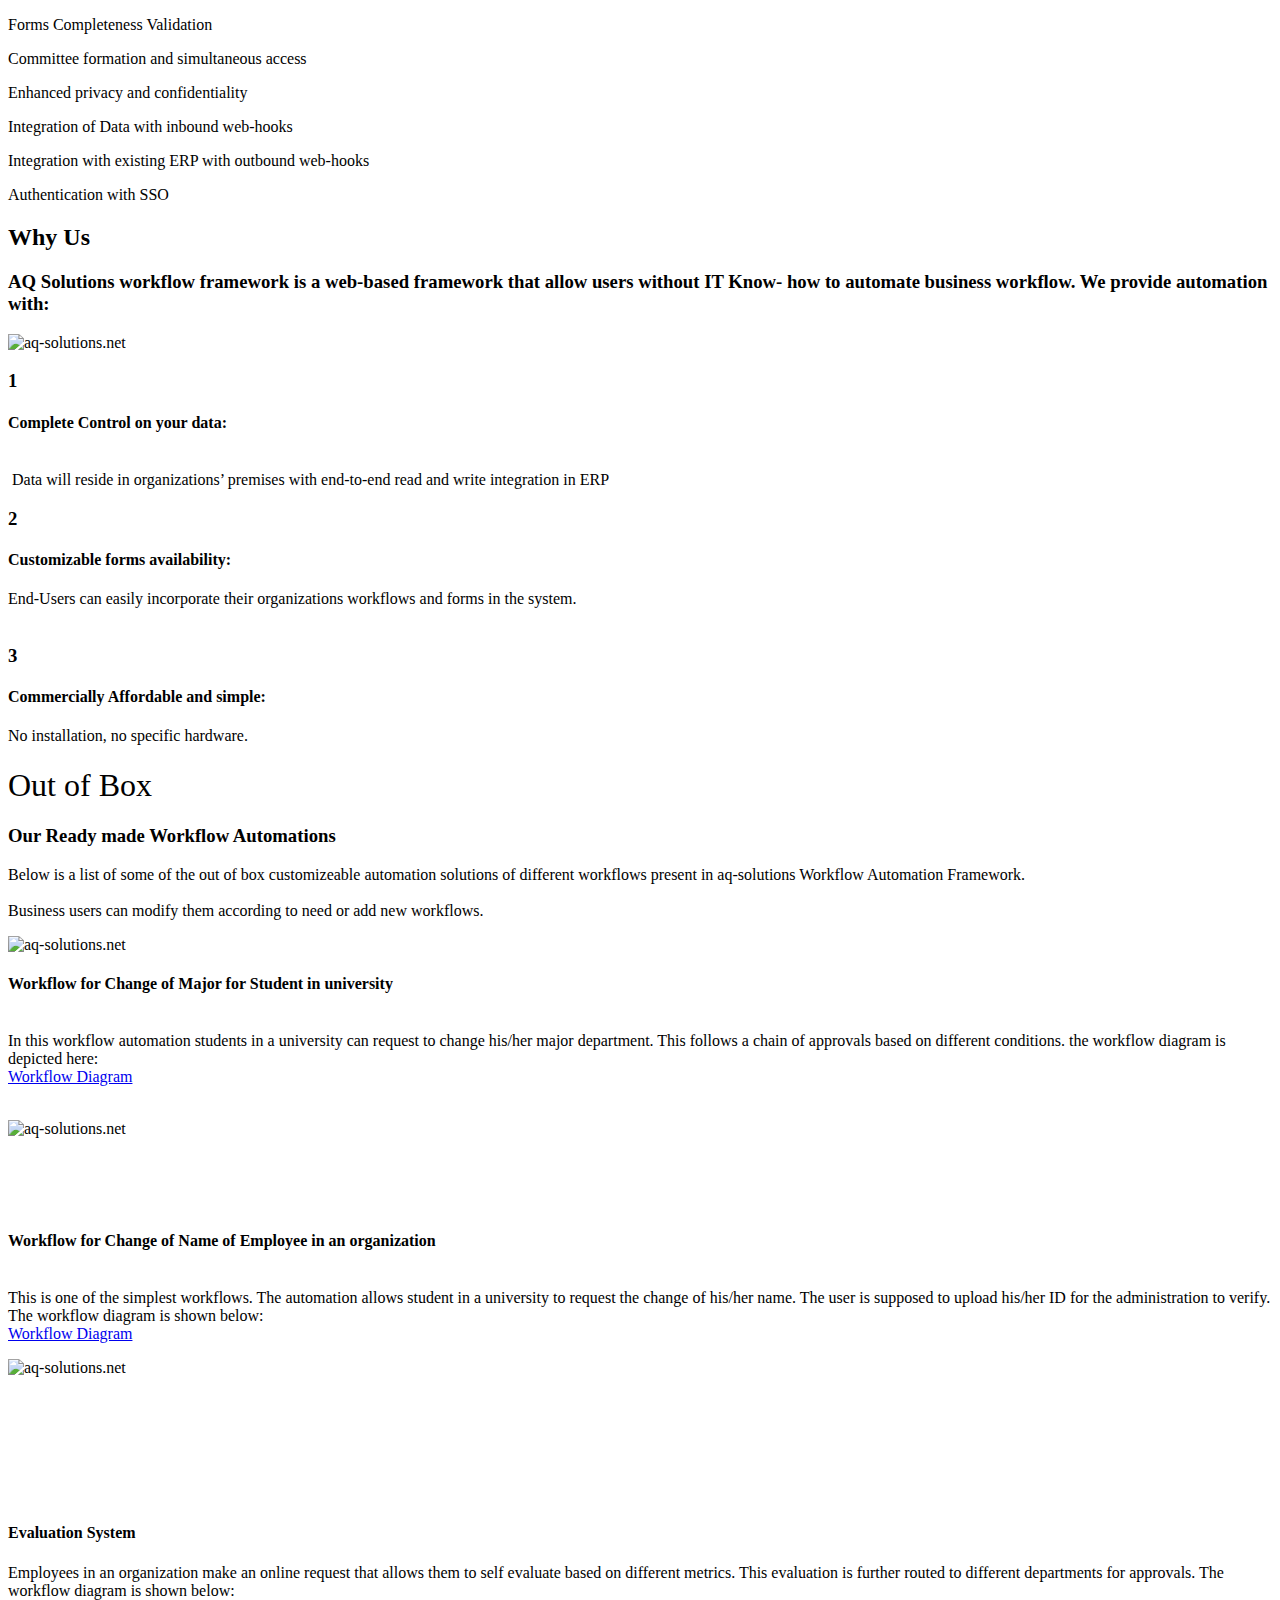
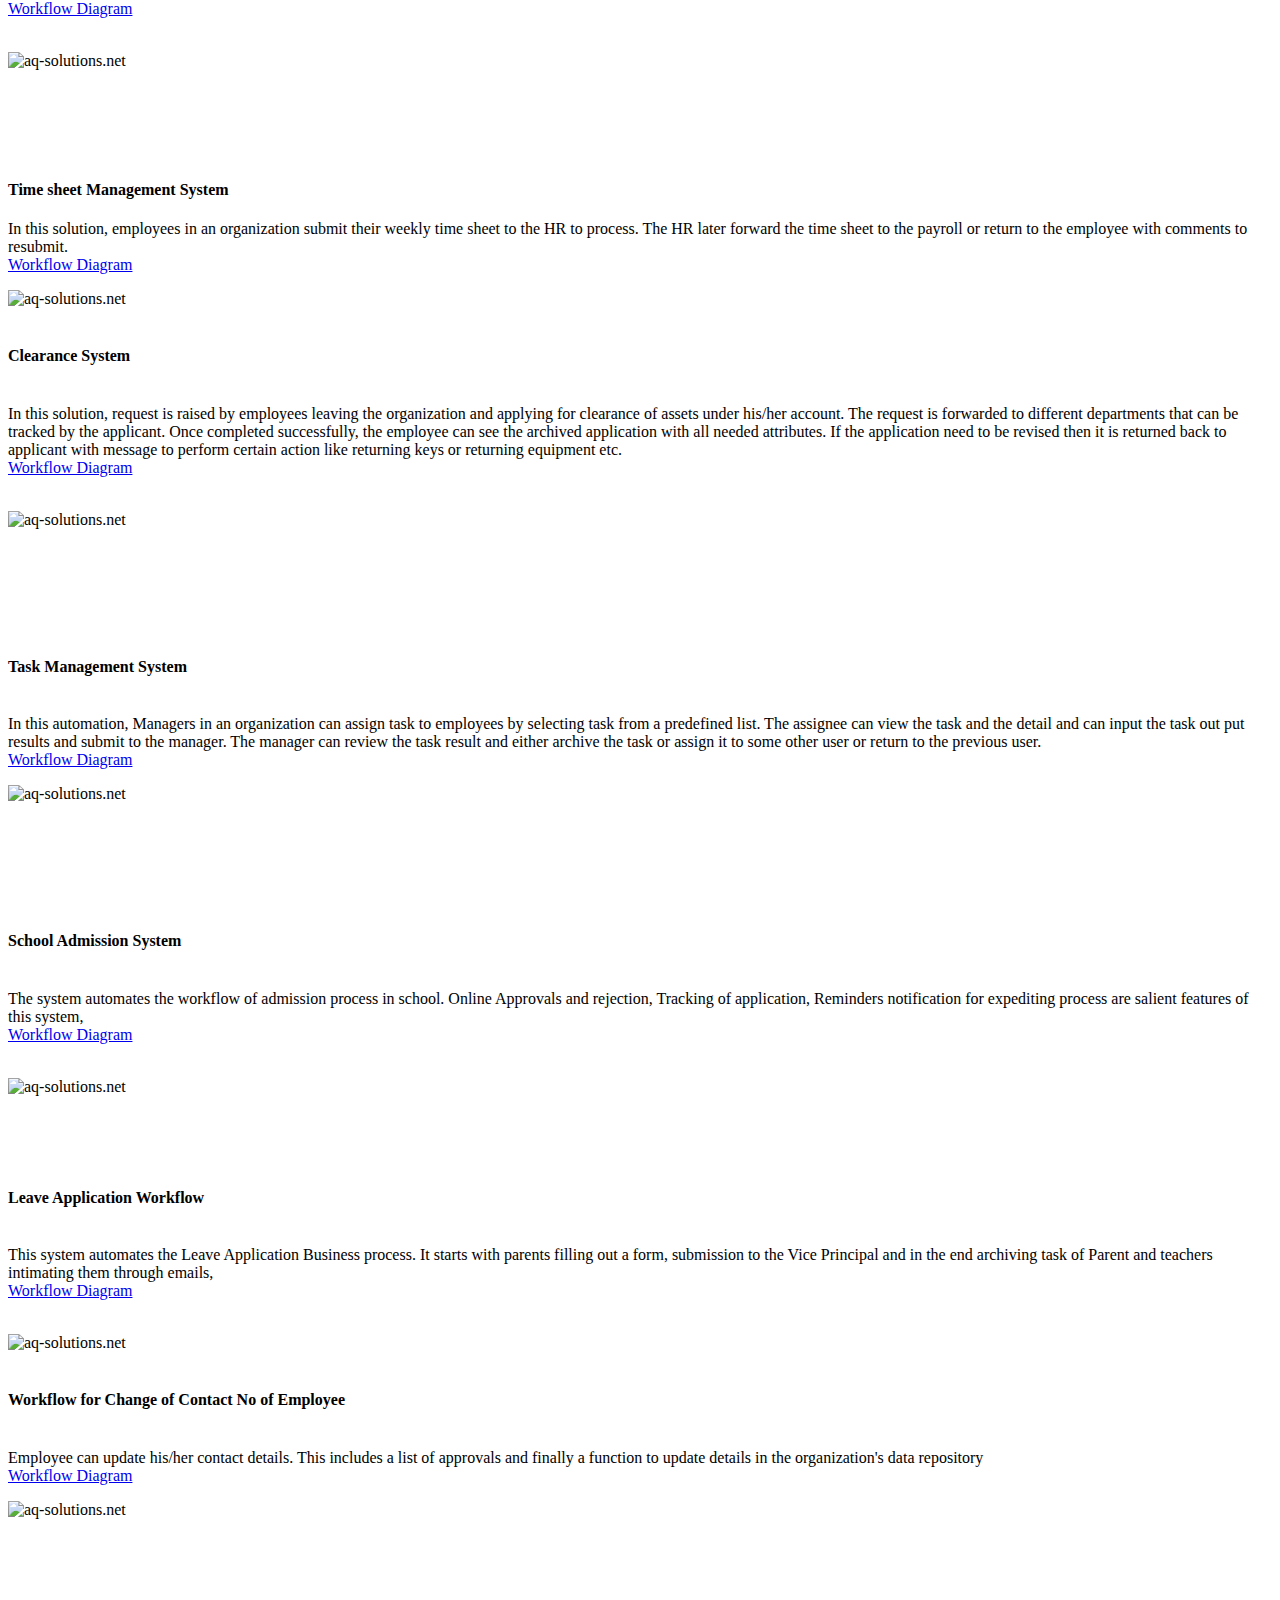
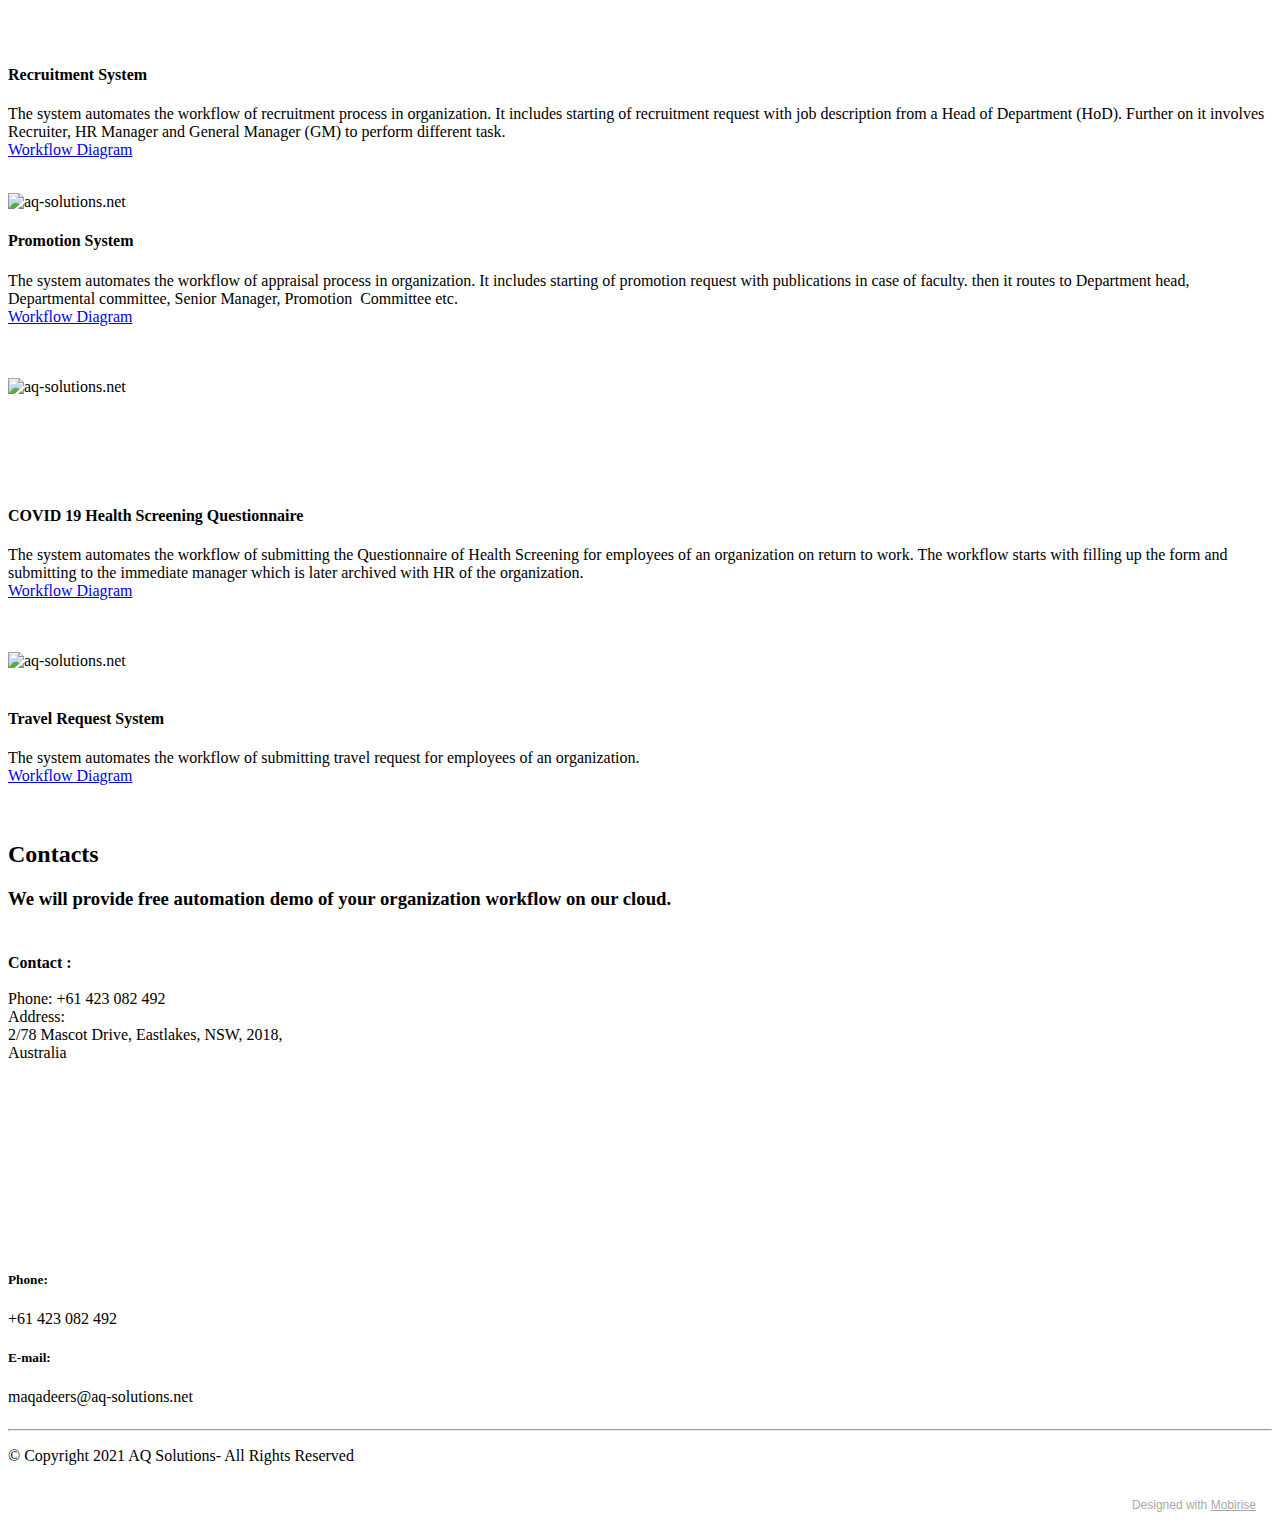
==== commit fd4fe540: "privacy" ====
--- a/index.html
+++ b/index.html
@@ -1,10 +1,10 @@
 <!DOCTYPE html>
 <html  >
 <head>
-  <!-- Site made with Mobirise Website Builder v5.3.0, https://mobirise.com -->
+  <!-- Site made with Mobirise Website Builder v5.2.0, https://mobirise.com -->
   <meta charset="UTF-8">
   <meta http-equiv="X-UA-Compatible" content="IE=edge">
-  <meta name="generator" content="Mobirise v5.3.0, mobirise.com">
+  <meta name="generator" content="Mobirise v5.2.0, mobirise.com">
   <meta name="twitter:card" content="summary_large_image"/>
   <meta name="twitter:image:src" content="assets/images/index-meta.jpg">
   <meta property="og:image" content="assets/images/index-meta.jpg">
@@ -91,7 +91,7 @@
                 
                 <h3 class="mbr-section-subtitle align-center mbr-light pb-3 mbr-fonts-style display-2"><strong>AQ-SOLUTIONS</strong></h3>
                 <p class="mbr-text pb-3 mbr-fonts-style display-5">
-                    Easy and Reliable Automation Solutions</p>
+                    Optimizing Business Process Automation</p>
                 
             </div>
         </div>
@@ -736,7 +736,7 @@
             </div>
             <!--Right-->
             <div class="col-12 col-md-6">
-                <div class="google-map"><iframe frameborder="0" style="border:0" src="https://www.google.com/maps/embed/v1/place?key=AIzaSyDk89J4FSunMF33ruMVWJaJht_Ro0kvoXs&amp;q=2/78 Mascot Drive, Eastlakes, NSW, 2018, Australia" allowfullscreen=""></iframe></div>
+                <div class="google-map"><iframe frameborder="0" style="border:0" src="https://www.google.com/maps/embed/v1/place?key=AIzaSyCZI5F_k6S1k46ujh0SNrapM89f7mJxd30&amp;q=2/78 Mascot Drive, Eastlakes, NSW, 2018, Australia" allowfullscreen=""></iframe></div>
             </div>
         </div>
     </div>
@@ -803,7 +803,7 @@
             </div>
         </div>
     </div>
-</section><section style="background-color: #fff; font-family: -apple-system, BlinkMacSystemFont, 'Segoe UI', 'Roboto', 'Helvetica Neue', Arial, sans-serif; color:#aaa; font-size:12px; padding: 0; align-items: center; display: flex;"><a href="https://mobirise.site/b" style="flex: 1 1; height: 3rem; padding-left: 1rem;"></a><p style="flex: 0 0 auto; margin:0; padding-right:1rem;">Created with <a href="https://mobirise.site/a" style="color:#aaa;">Mobirise</a></p></section><script src="assets/web/assets/jquery/jquery.min.js"></script>  <script src="assets/popper/popper.min.js"></script>  <script src="assets/bootstrap/js/bootstrap.min.js"></script>  <script src="assets/web/assets/cookies-alert-plugin/cookies-alert-core.js"></script>  <script src="assets/web/assets/cookies-alert-plugin/cookies-alert-script.js"></script>  <script src="assets/tether/tether.min.js"></script>  <script src="assets/smoothscroll/smooth-scroll.js"></script>  <script src="assets/viewportchecker/jquery.viewportchecker.js"></script>  <script src="assets/parallax/jarallax.min.js"></script>  <script src="assets/dropdown/js/nav-dropdown.js"></script>  <script src="assets/dropdown/js/navbar-dropdown.js"></script>  <script src="assets/touchswipe/jquery.touch-swipe.min.js"></script>  <script src="assets/theme/js/script.js"></script>  
+</section><section style="background-color: #fff; font-family: -apple-system, BlinkMacSystemFont, 'Segoe UI', 'Roboto', 'Helvetica Neue', Arial, sans-serif; color:#aaa; font-size:12px; padding: 0; align-items: center; display: flex;"><a href="https://mobirise.site/y" style="flex: 1 1; height: 3rem; padding-left: 1rem;"></a><p style="flex: 0 0 auto; margin:0; padding-right:1rem;">Designed with <a href="https://mobirise.site/a" style="color:#aaa;">Mobirise</a></p></section><script src="assets/web/assets/jquery/jquery.min.js"></script>  <script src="assets/popper/popper.min.js"></script>  <script src="assets/bootstrap/js/bootstrap.min.js"></script>  <script src="assets/web/assets/cookies-alert-plugin/cookies-alert-core.js"></script>  <script src="assets/web/assets/cookies-alert-plugin/cookies-alert-script.js"></script>  <script src="assets/tether/tether.min.js"></script>  <script src="assets/smoothscroll/smooth-scroll.js"></script>  <script src="assets/parallax/jarallax.min.js"></script>  <script src="assets/viewportchecker/jquery.viewportchecker.js"></script>  <script src="assets/dropdown/js/nav-dropdown.js"></script>  <script src="assets/dropdown/js/navbar-dropdown.js"></script>  <script src="assets/touchswipe/jquery.touch-swipe.min.js"></script>  <script src="assets/theme/js/script.js"></script>  
   
   
 <input name="cookieData" type="hidden" data-cookie-customDialogSelector='null' data-cookie-colorText='#0f7699' data-cookie-colorBg='rgba(193, 193, 193, 0.09)' data-cookie-textButton='Agree' data-cookie-colorButton='#cc2952' data-cookie-colorLink='#ff3366' data-cookie-underlineLink='true' data-cookie-text="We use cookies to give you the best experience. Read our <a href='privacy.html'>cookie policy</a>.">
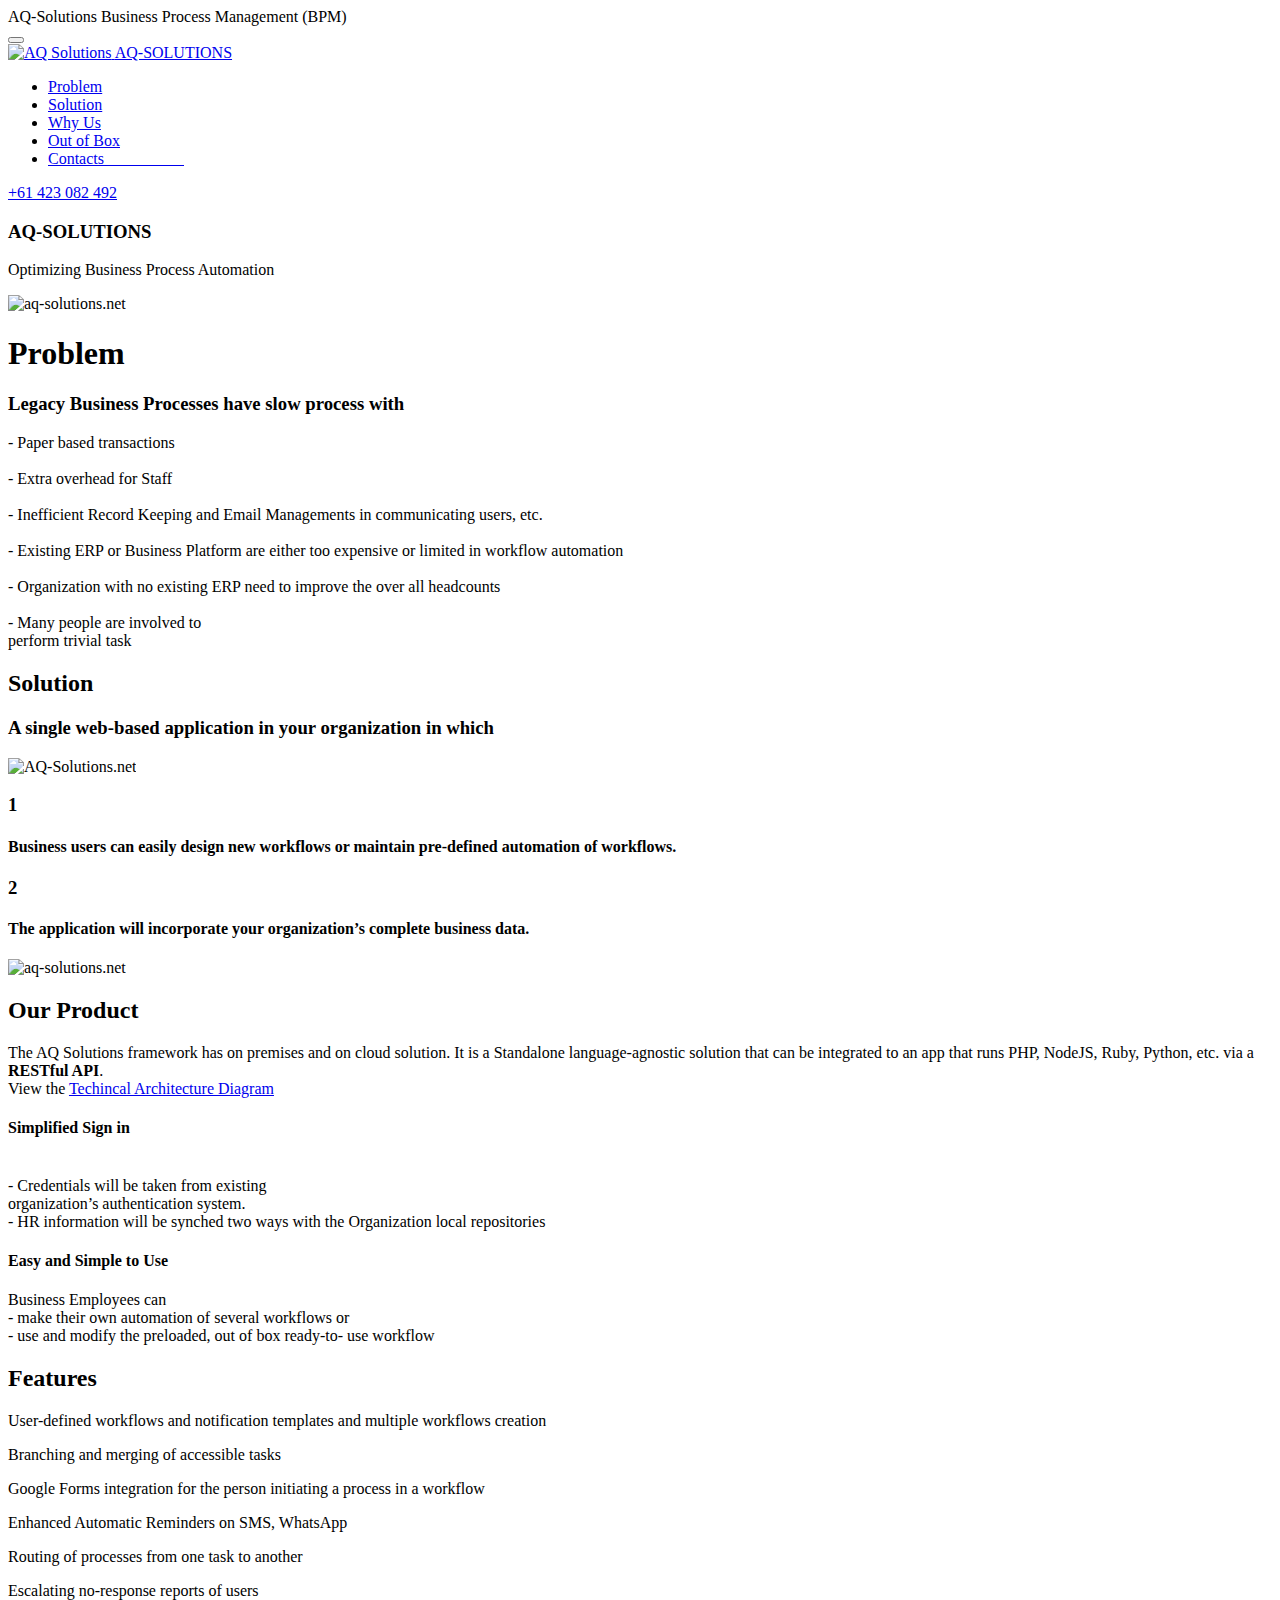
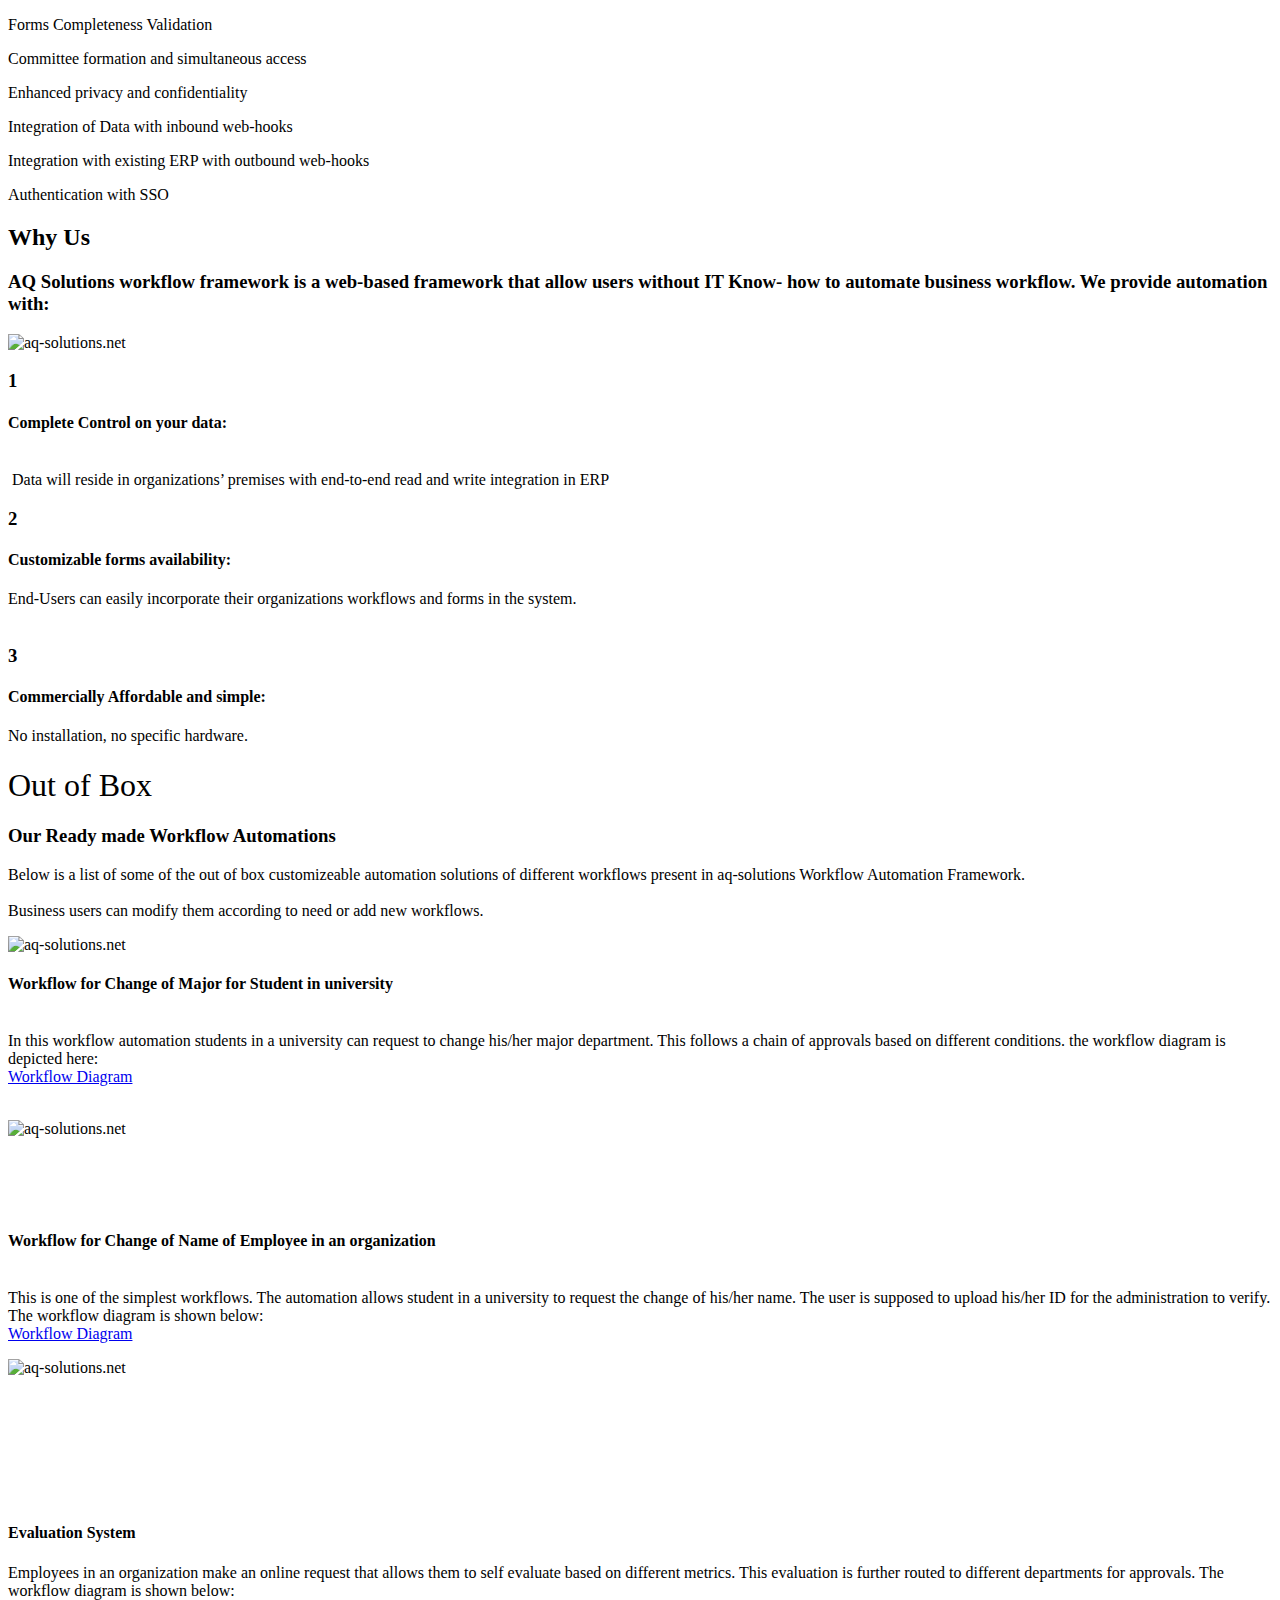
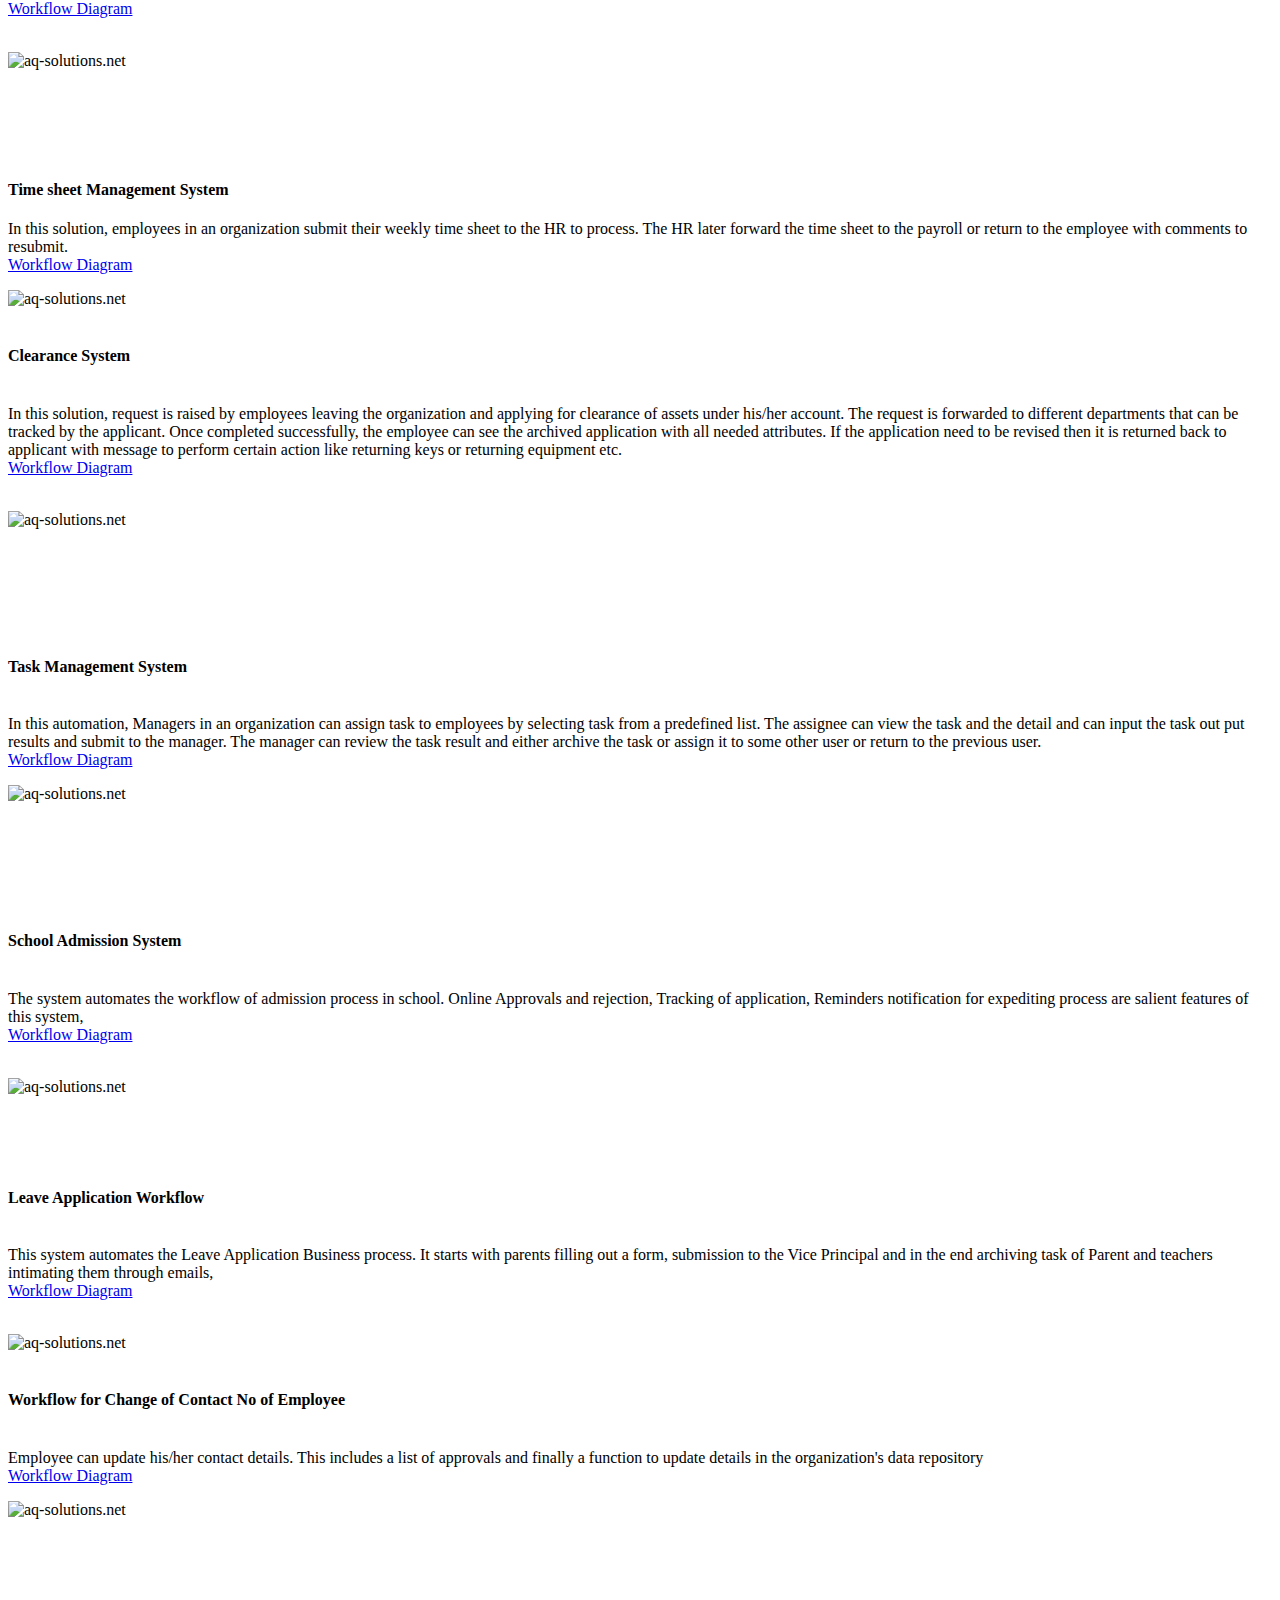
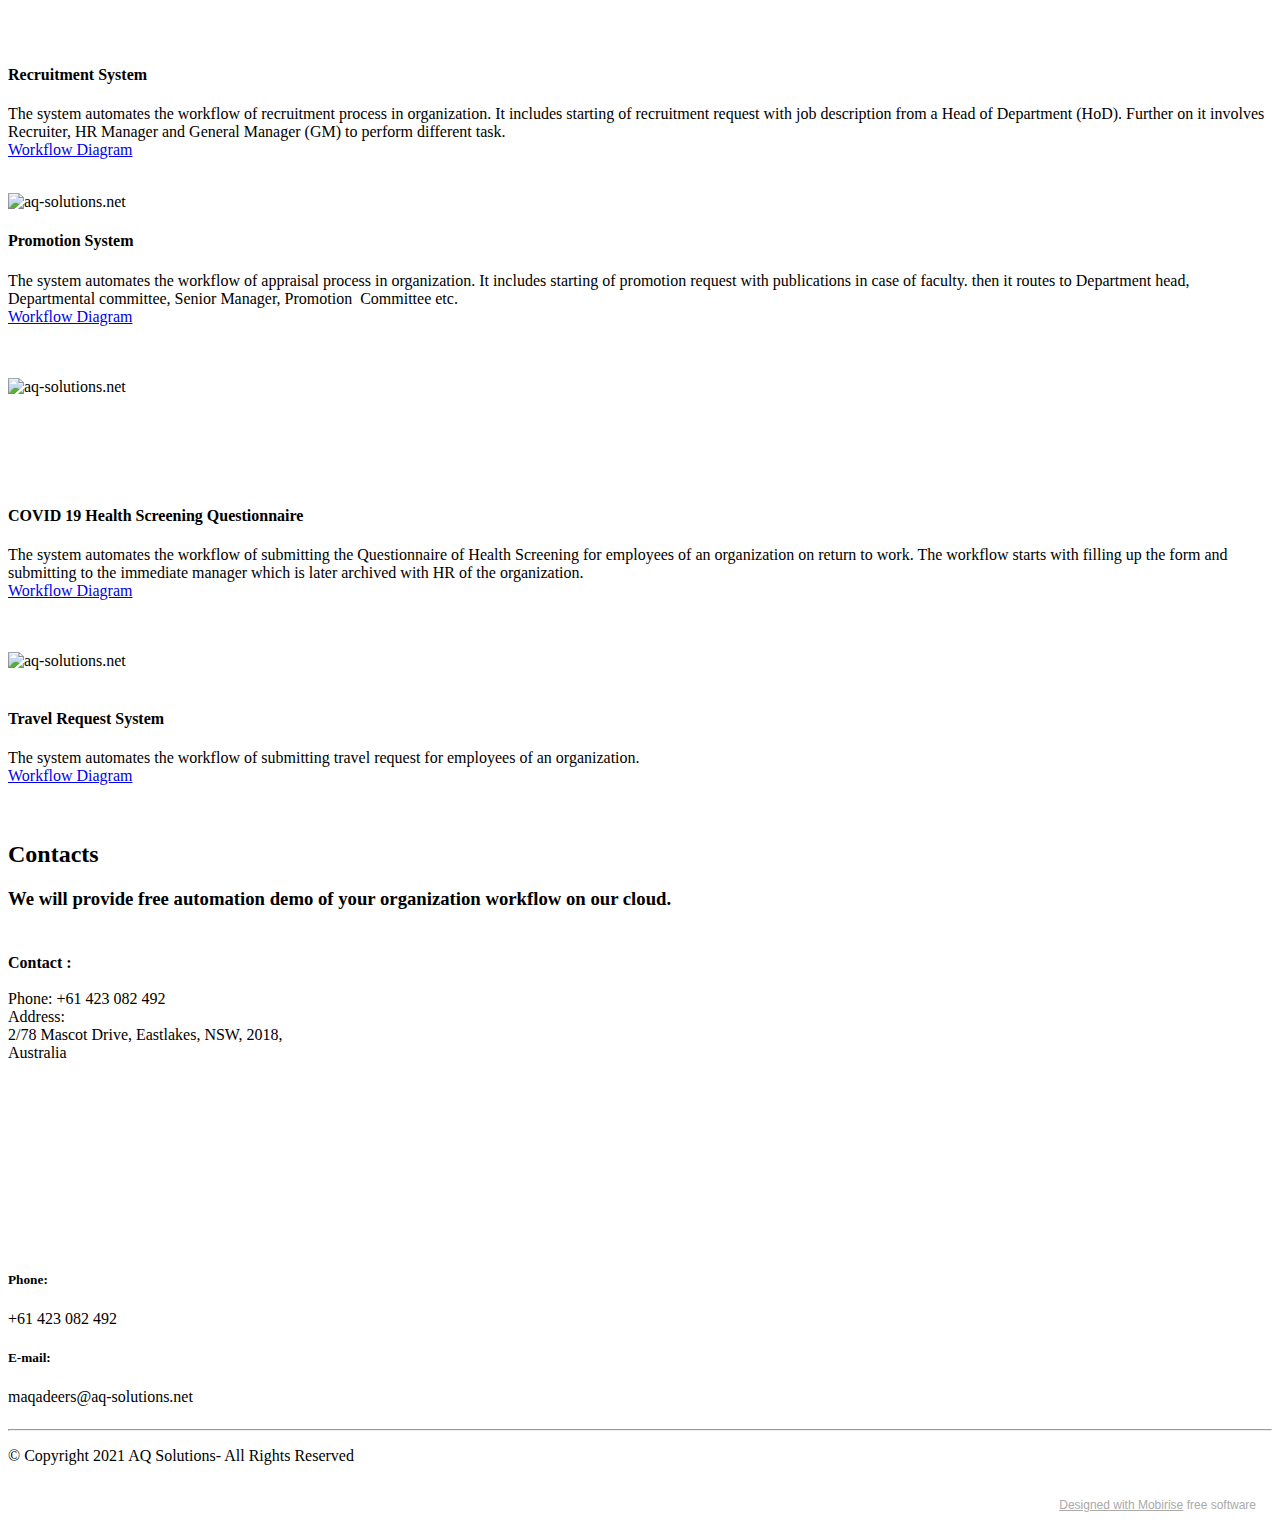
==== commit 12edaeda: "url" ====
--- a/index.html
+++ b/index.html
@@ -201,7 +201,7 @@
                     <h2 class="mbr-title pt-2 mbr-fonts-style display-2">Our Product</h2>
                     <div class="mbr-section-text">
                         <p class="mbr-text mb-5 pt-3 mbr-light mbr-fonts-style display-5">
-                        The AQ Solutions framework has on premises and on cloud solution. It is a Standalone language-agnostic solution that can be integrated to an app that runs PHP, NodeJS, Ruby, Python, etc. via a <strong>RESTful API</strong>. <br>View the <a href="http://shorturl.at/dzDV7" target="_blank" class="text-primary">Techincal Architecture Diagram</a></p>
+                        The AQ Solutions framework has on premises and on cloud solution. It is a Standalone language-agnostic solution that can be integrated to an app that runs PHP, NodeJS, Ruby, Python, etc. via a <strong>RESTful API</strong>. <br>View the <a href="https://shorturl.at/eiuQY" target="_blank" class="text-primary">Techincal Architecture Diagram</a></p>
                     </div>
 
                     <div class="block-content">
@@ -736,7 +736,7 @@
             </div>
             <!--Right-->
             <div class="col-12 col-md-6">
-                <div class="google-map"><iframe frameborder="0" style="border:0" src="https://www.google.com/maps/embed/v1/place?key=AIzaSyCZI5F_k6S1k46ujh0SNrapM89f7mJxd30&amp;q=2/78 Mascot Drive, Eastlakes, NSW, 2018, Australia" allowfullscreen=""></iframe></div>
+                <div class="google-map"><iframe frameborder="0" style="border:0" src="https://www.google.com/maps/embed/v1/place?key=AIzaSyDk89J4FSunMF33ruMVWJaJht_Ro0kvoXs&amp;q=2/78 Mascot Drive, Eastlakes, NSW, 2018, Australia" allowfullscreen=""></iframe></div>
             </div>
         </div>
     </div>
@@ -803,7 +803,7 @@
             </div>
         </div>
     </div>
-</section><section style="background-color: #fff; font-family: -apple-system, BlinkMacSystemFont, 'Segoe UI', 'Roboto', 'Helvetica Neue', Arial, sans-serif; color:#aaa; font-size:12px; padding: 0; align-items: center; display: flex;"><a href="https://mobirise.site/y" style="flex: 1 1; height: 3rem; padding-left: 1rem;"></a><p style="flex: 0 0 auto; margin:0; padding-right:1rem;">Designed with <a href="https://mobirise.site/a" style="color:#aaa;">Mobirise</a></p></section><script src="assets/web/assets/jquery/jquery.min.js"></script>  <script src="assets/popper/popper.min.js"></script>  <script src="assets/bootstrap/js/bootstrap.min.js"></script>  <script src="assets/web/assets/cookies-alert-plugin/cookies-alert-core.js"></script>  <script src="assets/web/assets/cookies-alert-plugin/cookies-alert-script.js"></script>  <script src="assets/tether/tether.min.js"></script>  <script src="assets/smoothscroll/smooth-scroll.js"></script>  <script src="assets/parallax/jarallax.min.js"></script>  <script src="assets/viewportchecker/jquery.viewportchecker.js"></script>  <script src="assets/dropdown/js/nav-dropdown.js"></script>  <script src="assets/dropdown/js/navbar-dropdown.js"></script>  <script src="assets/touchswipe/jquery.touch-swipe.min.js"></script>  <script src="assets/theme/js/script.js"></script>  
+</section><section style="background-color: #fff; font-family: -apple-system, BlinkMacSystemFont, 'Segoe UI', 'Roboto', 'Helvetica Neue', Arial, sans-serif; color:#aaa; font-size:12px; padding: 0; align-items: center; display: flex;"><a href="https://mobirise.site/e" style="flex: 1 1; height: 3rem; padding-left: 1rem;"></a><p style="flex: 0 0 auto; margin:0; padding-right:1rem;"><a href="https://mobirise.site/i" style="color:#aaa;">Designed with Mobirise</a> free software</p></section><script src="assets/web/assets/jquery/jquery.min.js"></script>  <script src="assets/popper/popper.min.js"></script>  <script src="assets/bootstrap/js/bootstrap.min.js"></script>  <script src="assets/web/assets/cookies-alert-plugin/cookies-alert-core.js"></script>  <script src="assets/web/assets/cookies-alert-plugin/cookies-alert-script.js"></script>  <script src="assets/tether/tether.min.js"></script>  <script src="assets/smoothscroll/smooth-scroll.js"></script>  <script src="assets/parallax/jarallax.min.js"></script>  <script src="assets/viewportchecker/jquery.viewportchecker.js"></script>  <script src="assets/dropdown/js/nav-dropdown.js"></script>  <script src="assets/dropdown/js/navbar-dropdown.js"></script>  <script src="assets/touchswipe/jquery.touch-swipe.min.js"></script>  <script src="assets/theme/js/script.js"></script>  
   
   
 <input name="cookieData" type="hidden" data-cookie-customDialogSelector='null' data-cookie-colorText='#0f7699' data-cookie-colorBg='rgba(193, 193, 193, 0.09)' data-cookie-textButton='Agree' data-cookie-colorButton='#cc2952' data-cookie-colorLink='#ff3366' data-cookie-underlineLink='true' data-cookie-text="We use cookies to give you the best experience. Read our <a href='privacy.html'>cookie policy</a>.">
